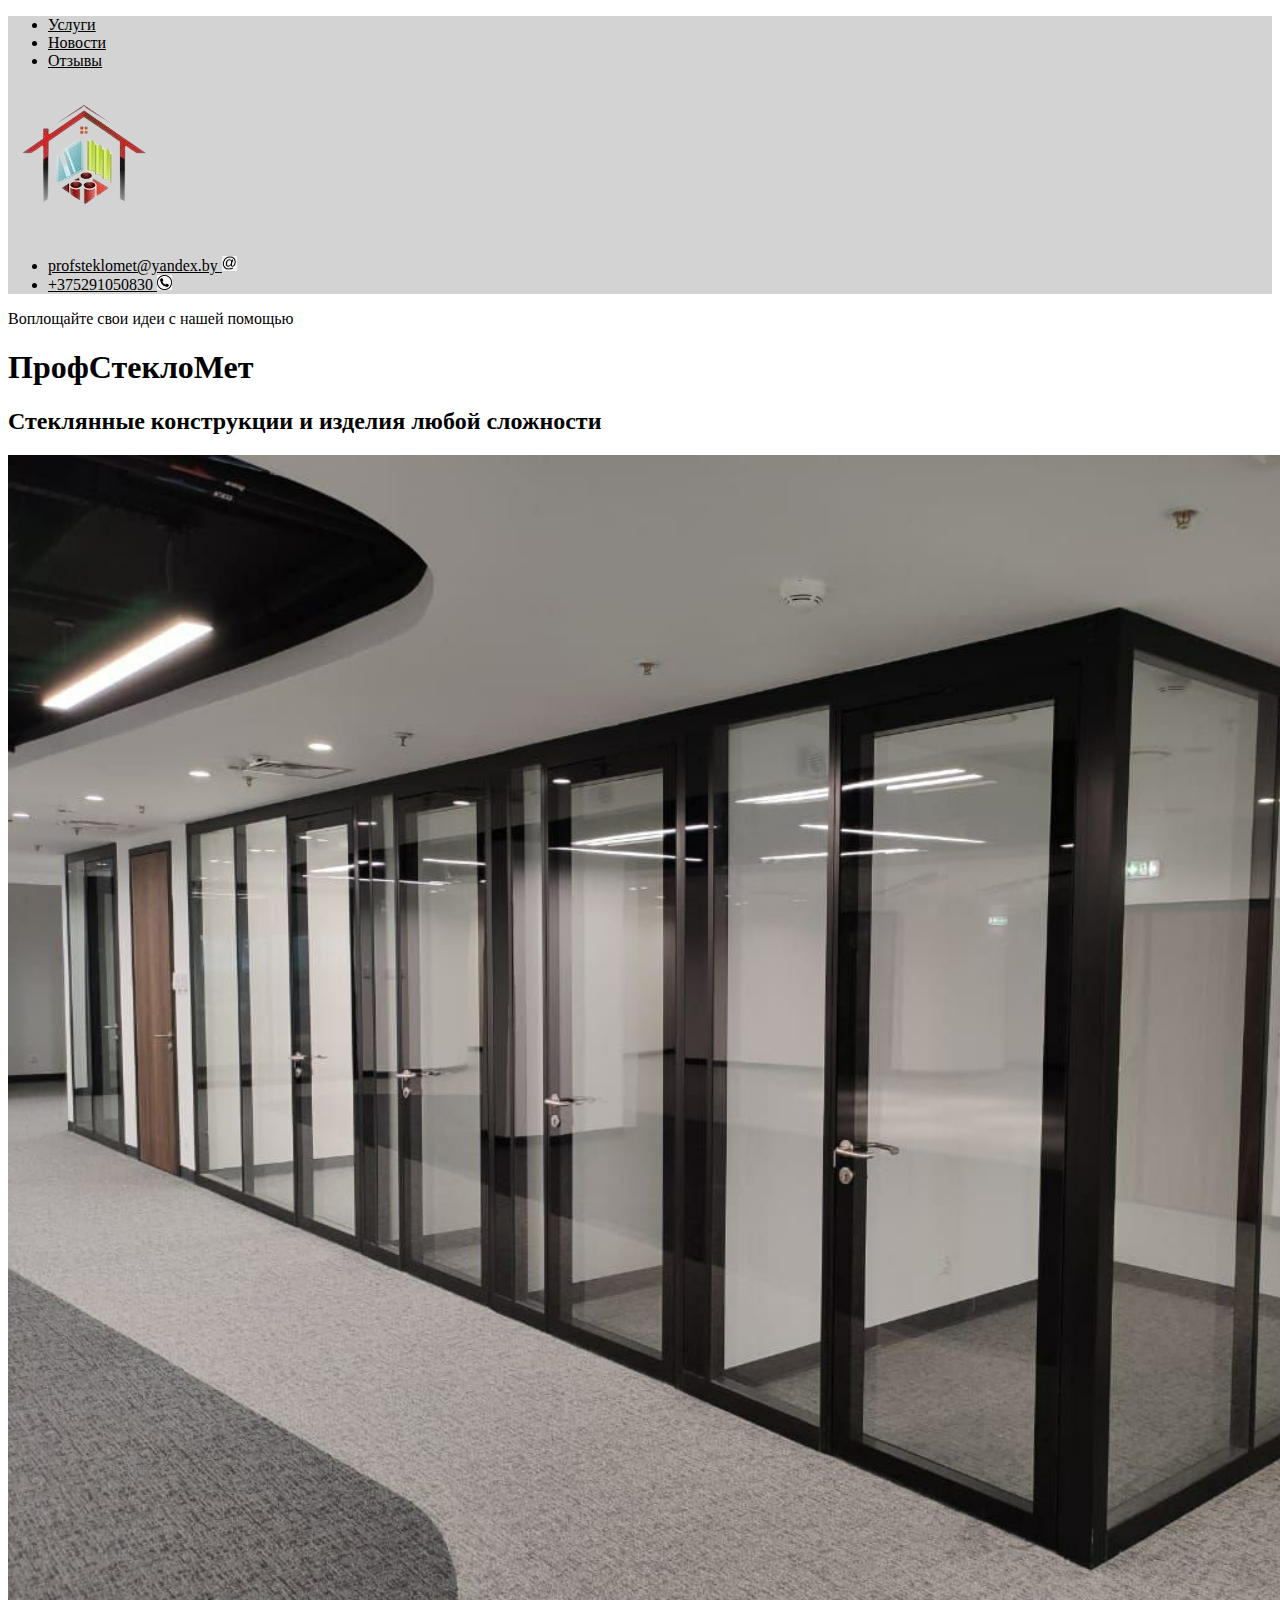
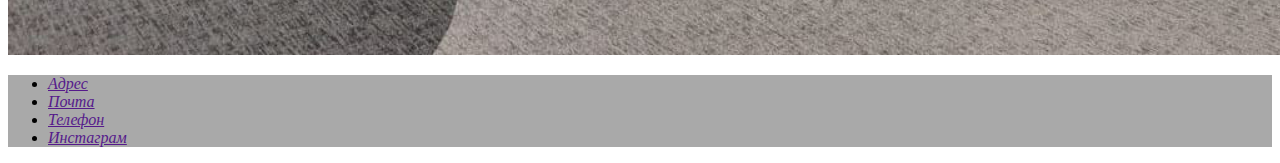
==== index.html @ efb30882 "add start" ====
<!DOCTYPE html>
<html lang="ru">
<head>
    <meta charset="UTF-8">
    <meta http-equiv="X-UA-Compatible" content="IE=edge">
    <meta name="viewport" content="width=device-width, initial-scale=1.0">
    <link rel="stylesheet" href="./css/styles.css">
    <title>Document</title>
</head>
<body>
    <header class="header">
        <nav>
        <ul>
            <li><a href="./services.html" class="neader-navigation">Услуги</a></li>
            <li><a href="./nevs.html" class="neader-navigation">Новости</a></li>
            <li><a href="./comment.html" class="neader-navigation">Отзывы</a></li>
        </ul>
        <a href="./index.html">
            <img src="./img/logo.jpg" alt="Логотип ПрофСтеклоМет">
        </a>  
    </nav>
    <ul>
        <li><a href="mailto:profsteklomet@yandex.by" class="header-auth">profsteklomet@yandex.by
            <img src="./img/mail.jpg" alt="Почта" width="15">
        </a></li>
        <li><a href="tel:+375291050830" class="header-auth">+375291050830
            <img src="./img/phone.jpg" alt="Телефон" width="15">
        </a></li>
    </ul>
    </header>
    <main>
        <section class="hero">
<p>Воплощайте свои идеи с нашей помощью</p>
<h1>ПрофСтеклоМет</h1>
<h2>Стеклянные конструкции и изделия любой сложности</h2>
<img src="./img/bg.jpg" alt="Фон" width="1600">
        </section>
    </main>
    <footer class="footer">
        <address>
            <ul>
                <li><a href="">Адрес</a></li>
                <li><a href="">Почта</a></li>
                <li><a href="">Телефон</a></li>
                <li><a href="">Инстаграм</a></li>
            </ul>
        </address>
    </footer>
</body>
</html>
---- css/styles.css ----
.header{
    background-color: #d3d3d3;
}
.neader-navigation{
    color: #000000;
}
.neader-navigation:hover,
.neader-navigation:focus{
    color: #303030;
}
.header-auth{
    color: #000000;
}
.header-auth:hover,
.header-auth:focus{
    color: #303030; 
}
.footer{
    background-color: #a9a9a9;
}
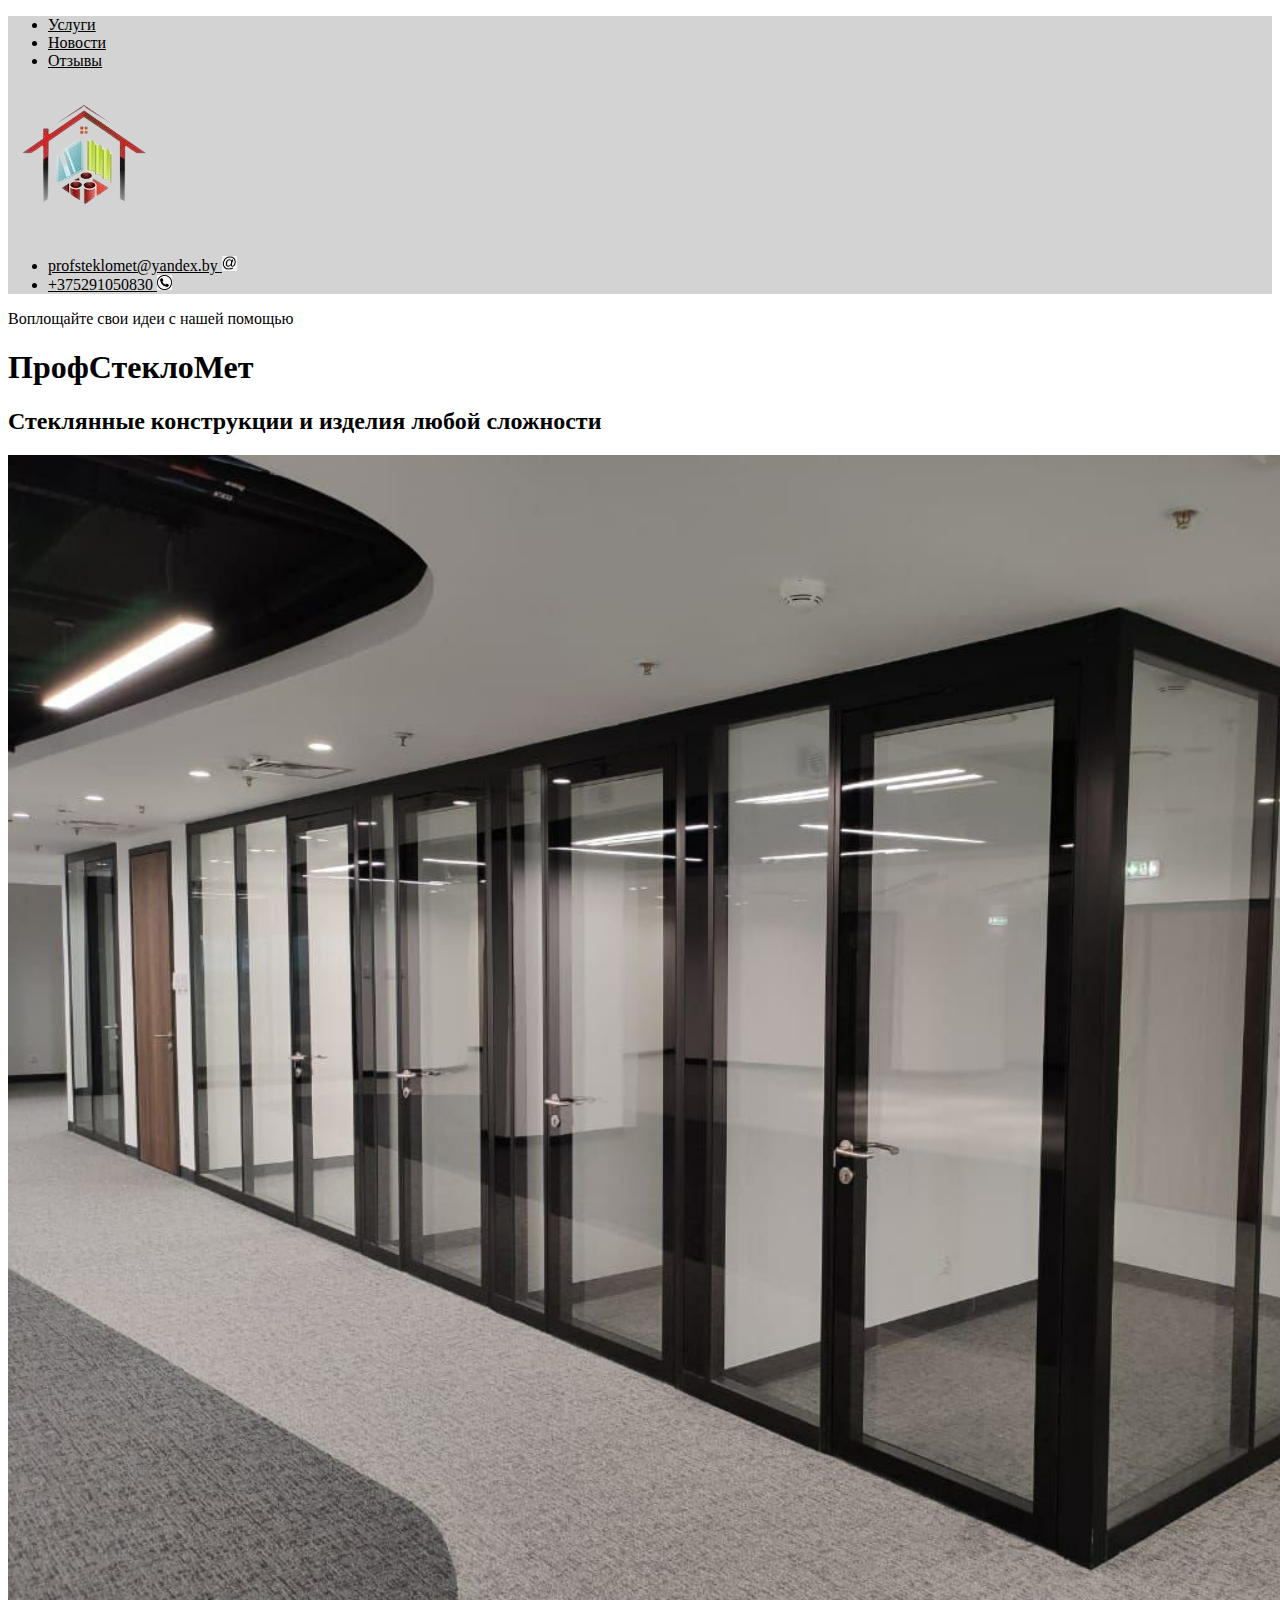
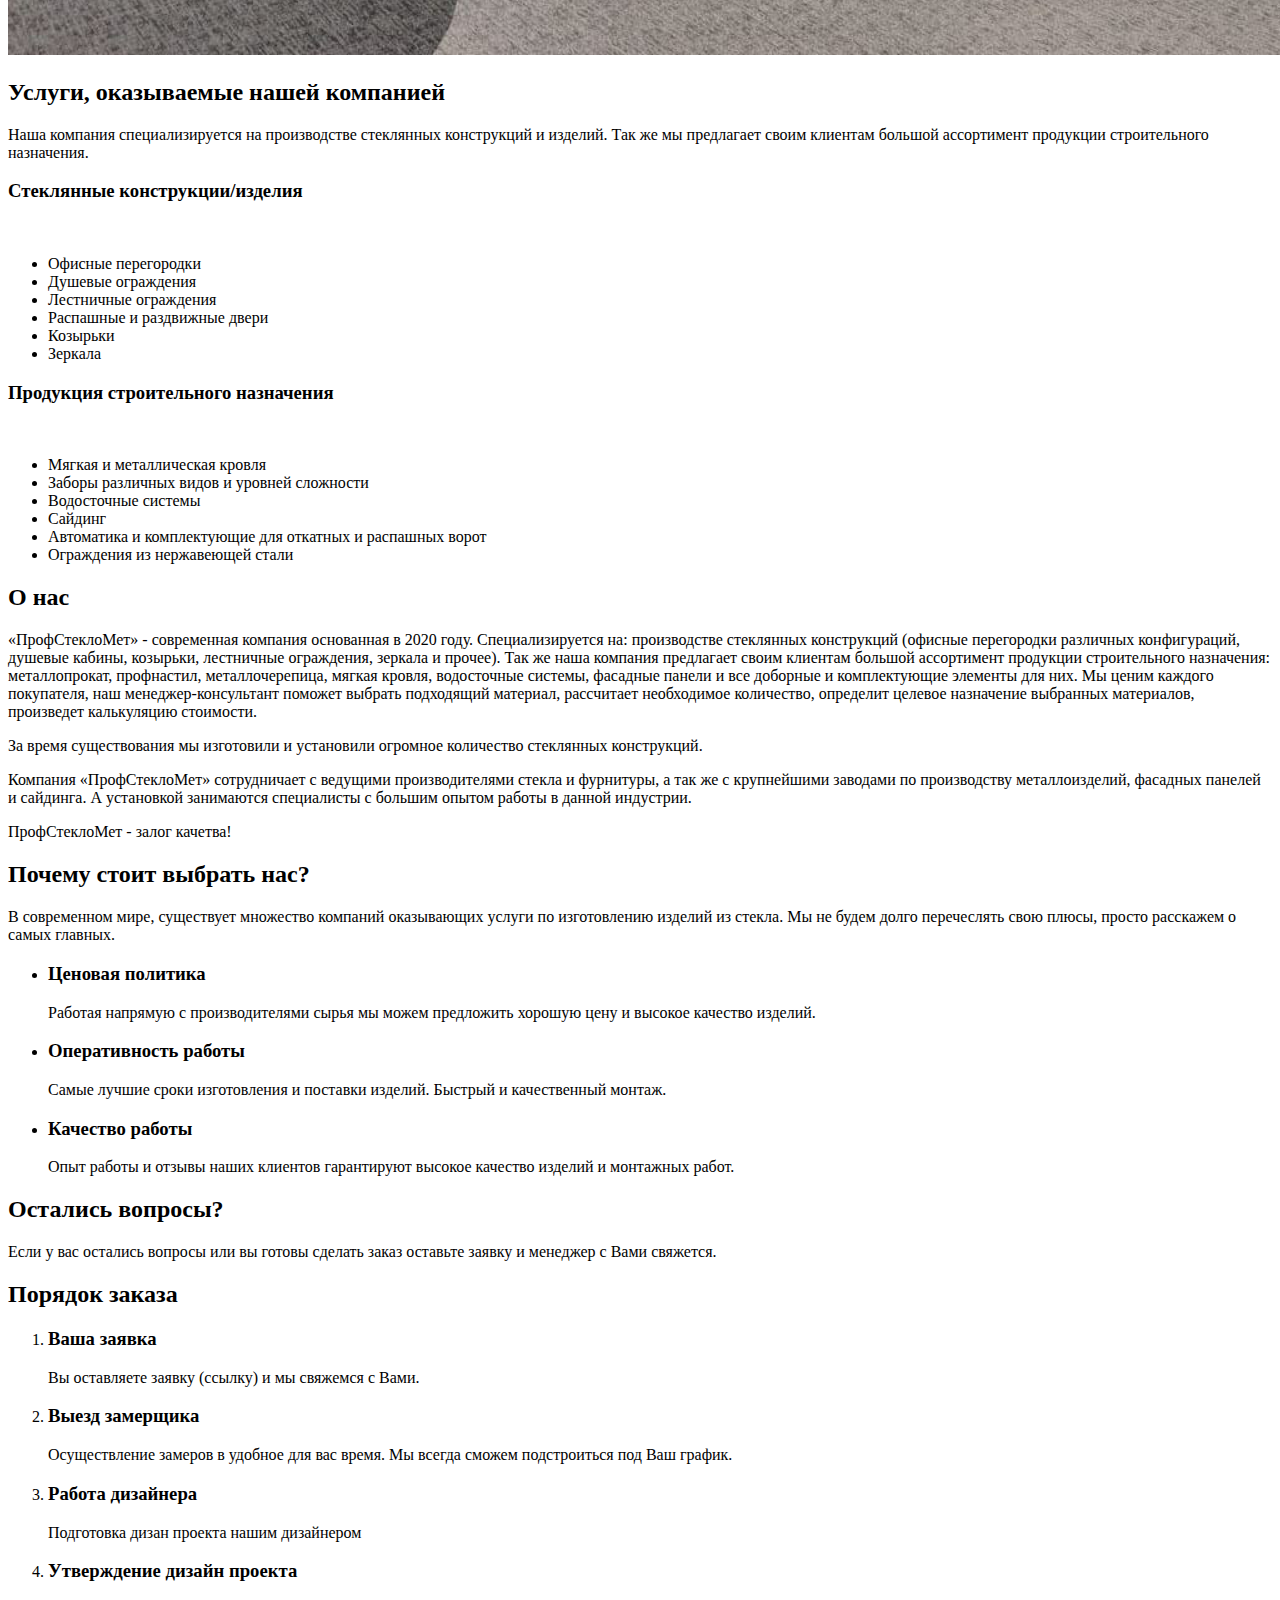
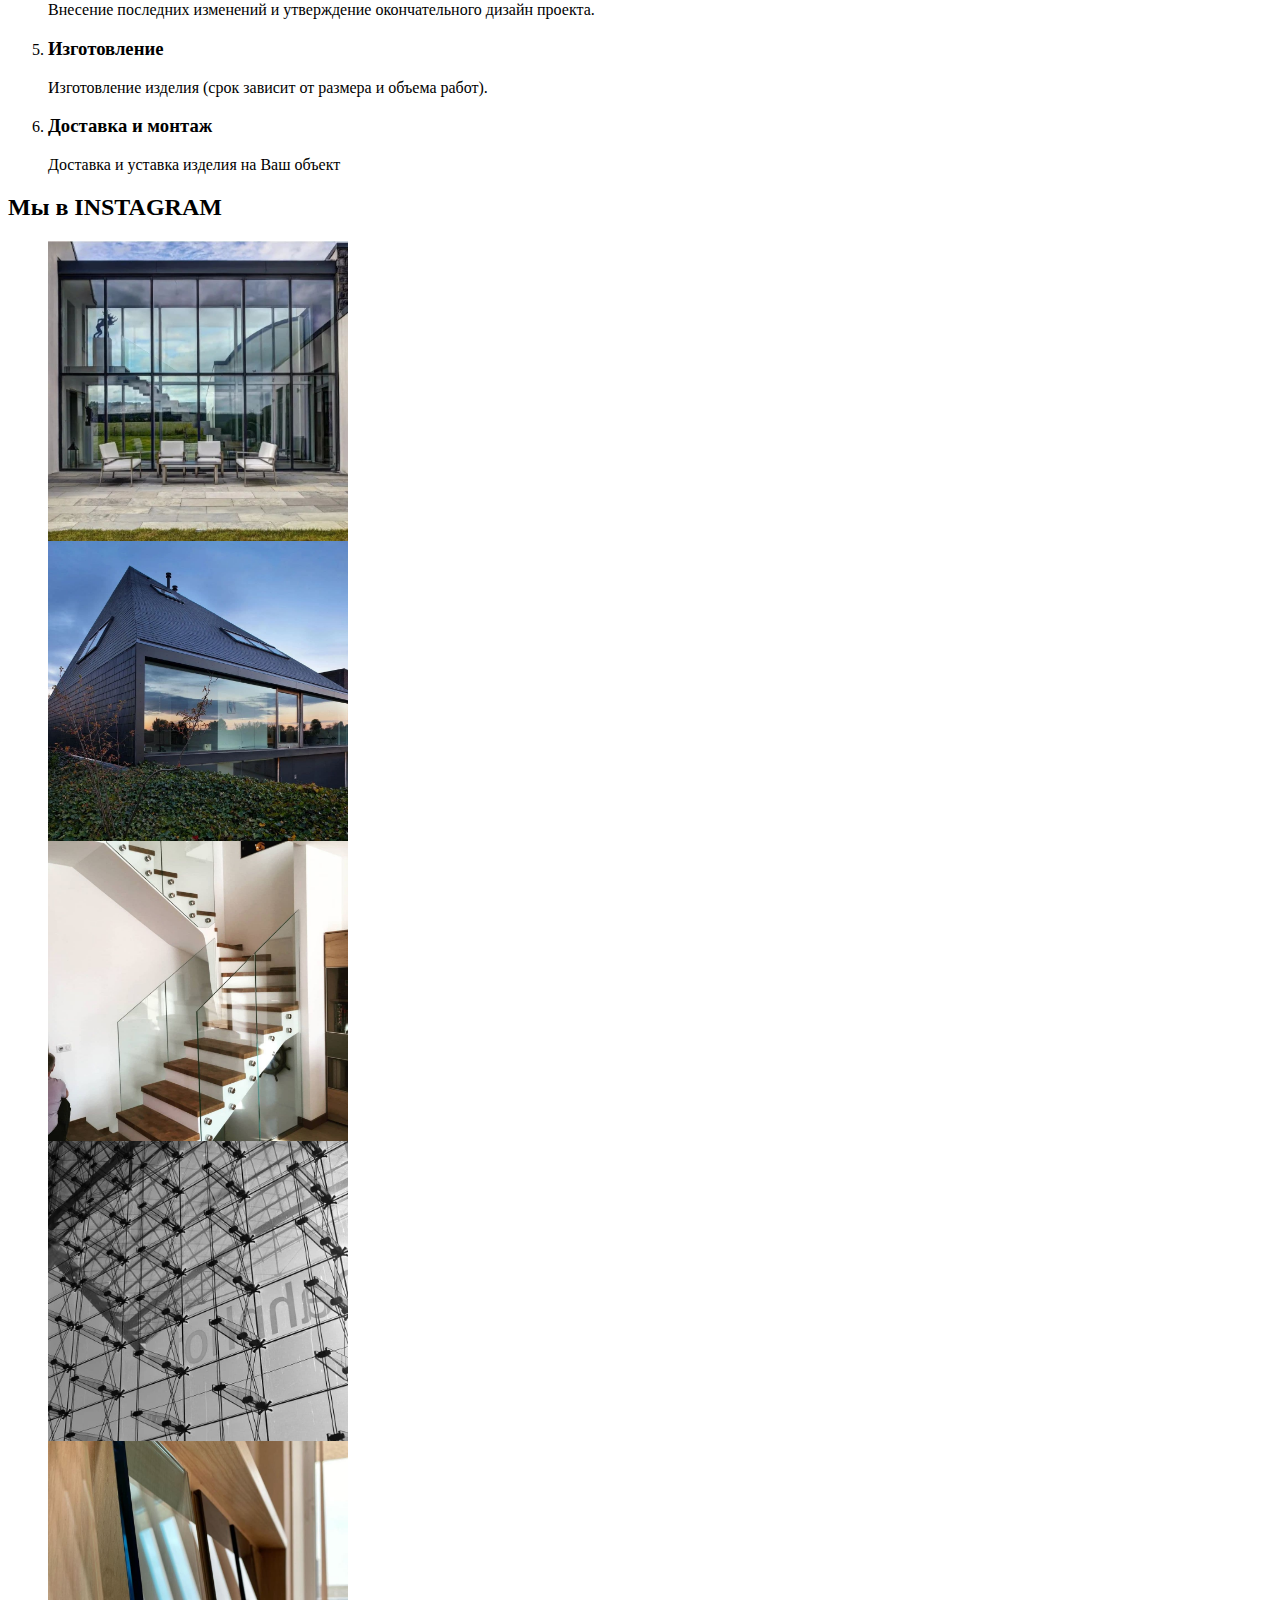
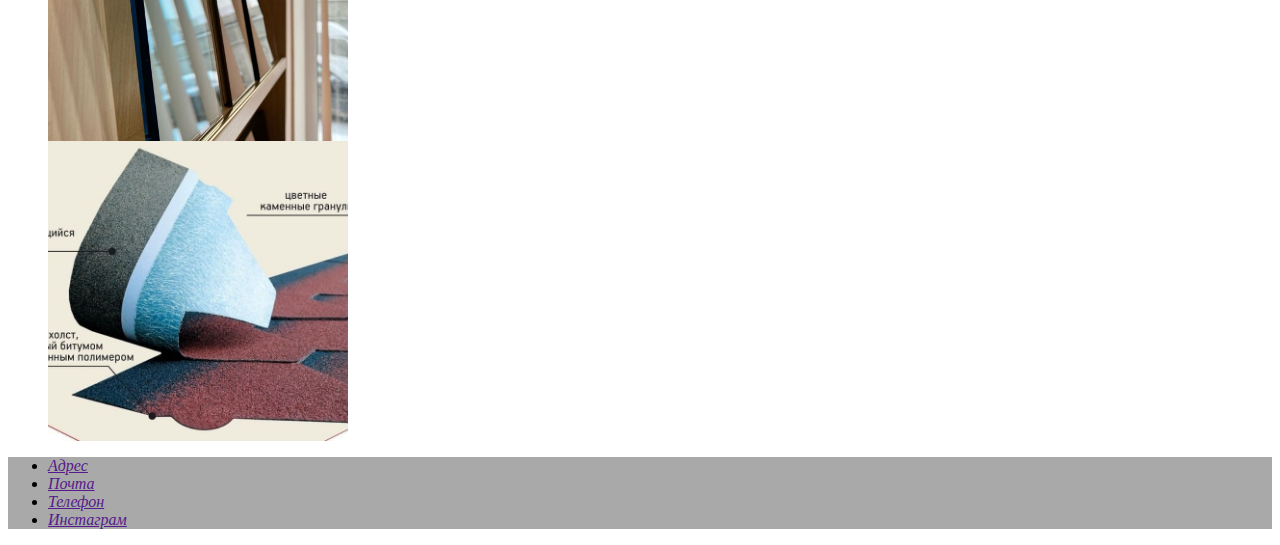
==== commit b0ad89f5: "add html hero" ====
--- a/index.html
+++ b/index.html
@@ -35,6 +35,158 @@
 <h2>Стеклянные конструкции и изделия любой сложности</h2>
 <img src="./img/bg.jpg" alt="Фон" width="1600">
         </section>
+        <section>
+            <h2>Услуги, оказываемые нашей компанией</h2>
+            <p>Наша компания специализируется на производстве стеклянных конструкций
+                 и изделий. Так же мы предлагает своим клиентам большой ассортимент 
+                 продукции строительного назначения.
+            </p>
+            <h3>Стеклянные конструкции/изделия</h3>
+            <img src="" alt="">
+            <img src="" alt="">
+            <img src="" alt="">
+            <ul>
+                <li>Офисные перегородки</li>
+                <li>Душевые ограждения</li>
+                <li>Лестничные ограждения</li>
+                <li>Распашные и раздвижные двери</li>
+                <li>Козырьки</li>
+                <li>Зеркала</li>
+            </ul>
+            <h3>Продукция строительного назначения</h3>
+            <img src="" alt="">
+            <img src="" alt="">
+            <img src="" alt="">
+            <ul>
+                <li>Мягкая и металлическая кровля</li>
+                <li>Заборы различных видов и уровней сложности</li>
+                <li>Водосточные системы</li>
+                <li>Сайдинг</li>
+                <li>Автоматика и комплектующие для откатных и распашных ворот</li>
+                <li>Ограждения из нержавеющей стали</li>
+            </ul>
+        </section>
+        <section>
+            <h2>О нас</h2>
+            <p>«ПрофСтеклоМет» - современная компания основанная в 2020 году. 
+                Специализируется на: производстве стеклянных конструкций (офисные 
+                перегородки различных конфигураций, душевые кабины, козырьки, лестничные 
+                ограждения, зеркала и прочее).
+                Так же наша компания предлагает своим клиентам большой ассортимент 
+                продукции строительного назначения:
+                металлопрокат, профнастил, металлочерепица, мягкая кровля, водосточные 
+                системы, фасадные панели и все доборные и комплектующие элементы для них.
+                Мы ценим каждого покупателя, наш менеджер-консультант поможет выбрать
+                 подходящий материал, рассчитает необходимое количество, определит целевое
+                  назначение выбранных материалов, произведет калькуляцию стоимости.
+            </p>
+            <p>За время существования мы изготовили и установили огромное количество
+               стеклянных конструкций.
+            </p>
+            <p>Компания «ПрофСтеклоМет» сотрудничает с ведущими производителями 
+                стекла и фурнитуры, а так же с крупнейшими заводами по производству
+                металлоизделий, фасадных панелей и сайдинга. А установкой занимаются 
+                специалисты с большим опытом работы в данной индустрии.
+            </p>
+            <p>ПрофСтеклоМет - залог качетва!</p>
+        </section>
+        <section>
+            <h2>Почему стоит выбрать нас?</h2>
+            <p>В современном мире, существует множество компаний оказывающих услуги по 
+                изготовлению изделий из стекла. Мы не будем долго перечеслять свою плюсы, 
+                просто расскажем о самых главных.
+            </p>
+           <ul>
+               <li>
+                   <h3>Ценовая политика</h3>
+                    <p>Работая напрямую с производителями сырья мы можем предложить 
+                        хорошую цену и высокое качество изделий.</p>
+               </li>
+               <li>
+                   <h3>Оперативность работы</h3>
+                   <p>Самые лучшие сроки изготовления и поставки изделий. Быстрый 
+                       и качественный монтаж.</p>
+               </li>
+               <li>
+                   <h3>Качество работы</h3>
+                   <p>Опыт работы и отзывы наших клиентов гарантируют высокое 
+                       качество изделий и монтажных работ.</p>
+               </li>
+           </ul>
+        </section>
+        <section>
+            <h2>Остались вопросы?</h2>
+            <p>Если у вас остались вопросы или вы готовы сделать заказ оставьте
+                 заявку и менеджер с Вами свяжется.
+            </p>
+        </section>
+        <section>
+            <h2>Порядок заказа</h2>
+            <ol>
+                <li>
+                    <h3>Ваша заявка</h3>
+                    <p>Вы оставляете заявку (ссылку) и мы свяжемся с Вами.</p>
+                </li>
+                <li>
+                    <h3>Выезд замерщика</h3>
+                    <p>Осуществление замеров в удобное для вас время. Мы всегда 
+                        сможем подстроиться под Ваш график.</p>
+                </li>
+                <li>
+                    <h3>Работа дизайнера </h3>
+                    <p>Подготовка дизан проекта нашим дизайнером</p>
+                </li>
+                <li>
+                    <h3>Утверждение дизайн проекта</h3>
+                    <p>Внесение последних изменений и утверждение окончательного
+                       дизайн проекта.</p>
+                </li>
+                <li>
+                    <h3>Изготовление </h3>
+                    <p>Изготовление изделия (срок зависит от размера и объема 
+                       работ).</p>
+                </li>
+                <li>
+                    <h3>Доставка и монтаж</h3>
+                    <p>Доставка и уставка изделия на Ваш объект</p>
+                </li>
+            </ol>
+        </section>
+        <section>
+            <h2>Мы в INSTAGRAM</h2>
+            <ul>
+                <li class="box">
+                    <a href="https://www.instagram.com/p/CZGtfazqcG8/" target="_blabk">
+                    <img src="./img/photo-1.jpg" alt="" width="300">
+                </a>
+                </li>
+                <li class="box">
+                    <a href="https://www.instagram.com/p/CY8rkD8K9pb/" target="_blabk">
+                    <img src="./img/photo-2.jpg" alt="" width="300">
+                </a>
+                </li>
+                <li class="box">
+                    <a href="https://www.instagram.com/p/CXsjzNQKwOR/" target="_blabk">
+                    <img src="./img/photo-3.jpg" alt="" width="300">
+                </a>
+                </li>
+                <li class="box">
+                    <a href="https://www.instagram.com/p/CY8pmBaKluu/" target="_blabk">
+                    <img src="./img/photo-4.jpg" alt="" width="300">
+                </a>
+                </li>
+                <li class="box">
+                    <a href="https://www.instagram.com/p/CXx614GKfKT/" target="_blabk">
+                    <img src="./img/photo-5.jpg" alt="" width="300">
+                </a>
+                </li>
+                <li class="box">
+                    <a href="https://www.instagram.com/p/CXvkV3HMncb/" target="_blabk">
+                    <img src="./img/photo-6.jpg" alt="" width="300">
+                </a>
+                </li>
+            </ul>
+        </section>
     </main>
     <footer class="footer">
         <address>
@@ -47,4 +199,5 @@
         </address>
     </footer>
 </body>
-</html>+</html>
+
--- a/css/styles.css
+++ b/css/styles.css
@@ -17,4 +17,20 @@
 }
 .footer{
     background-color: #a9a9a9;
-}+}
+.box {
+    position: relative;
+    overflow:hidden;
+    width:300px;
+    height:300px;
+ }
+ 
+ .box img {
+    position: absolute;
+    top:50%;
+    left:50%;
+    transform:translate(-50%,-50%);
+    width:300px;
+    height:300px;
+    object-fit:cover;
+ }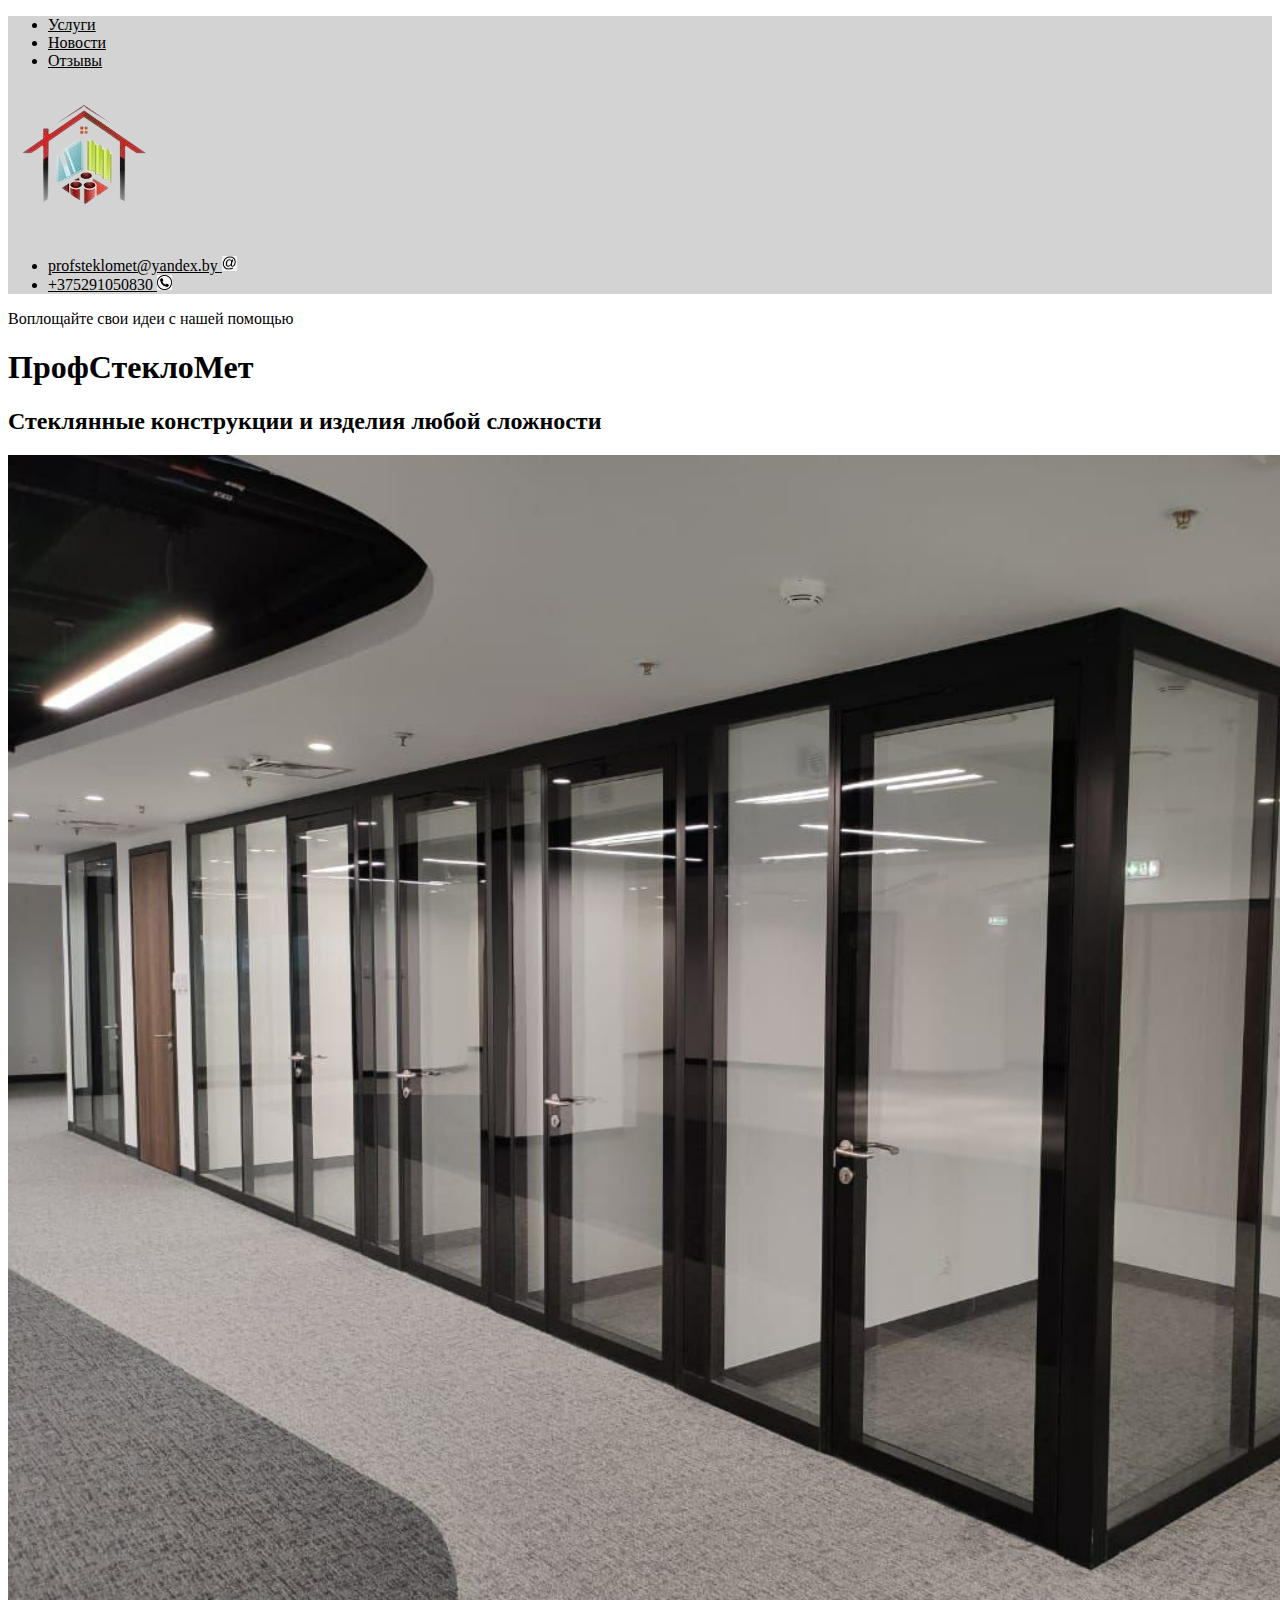
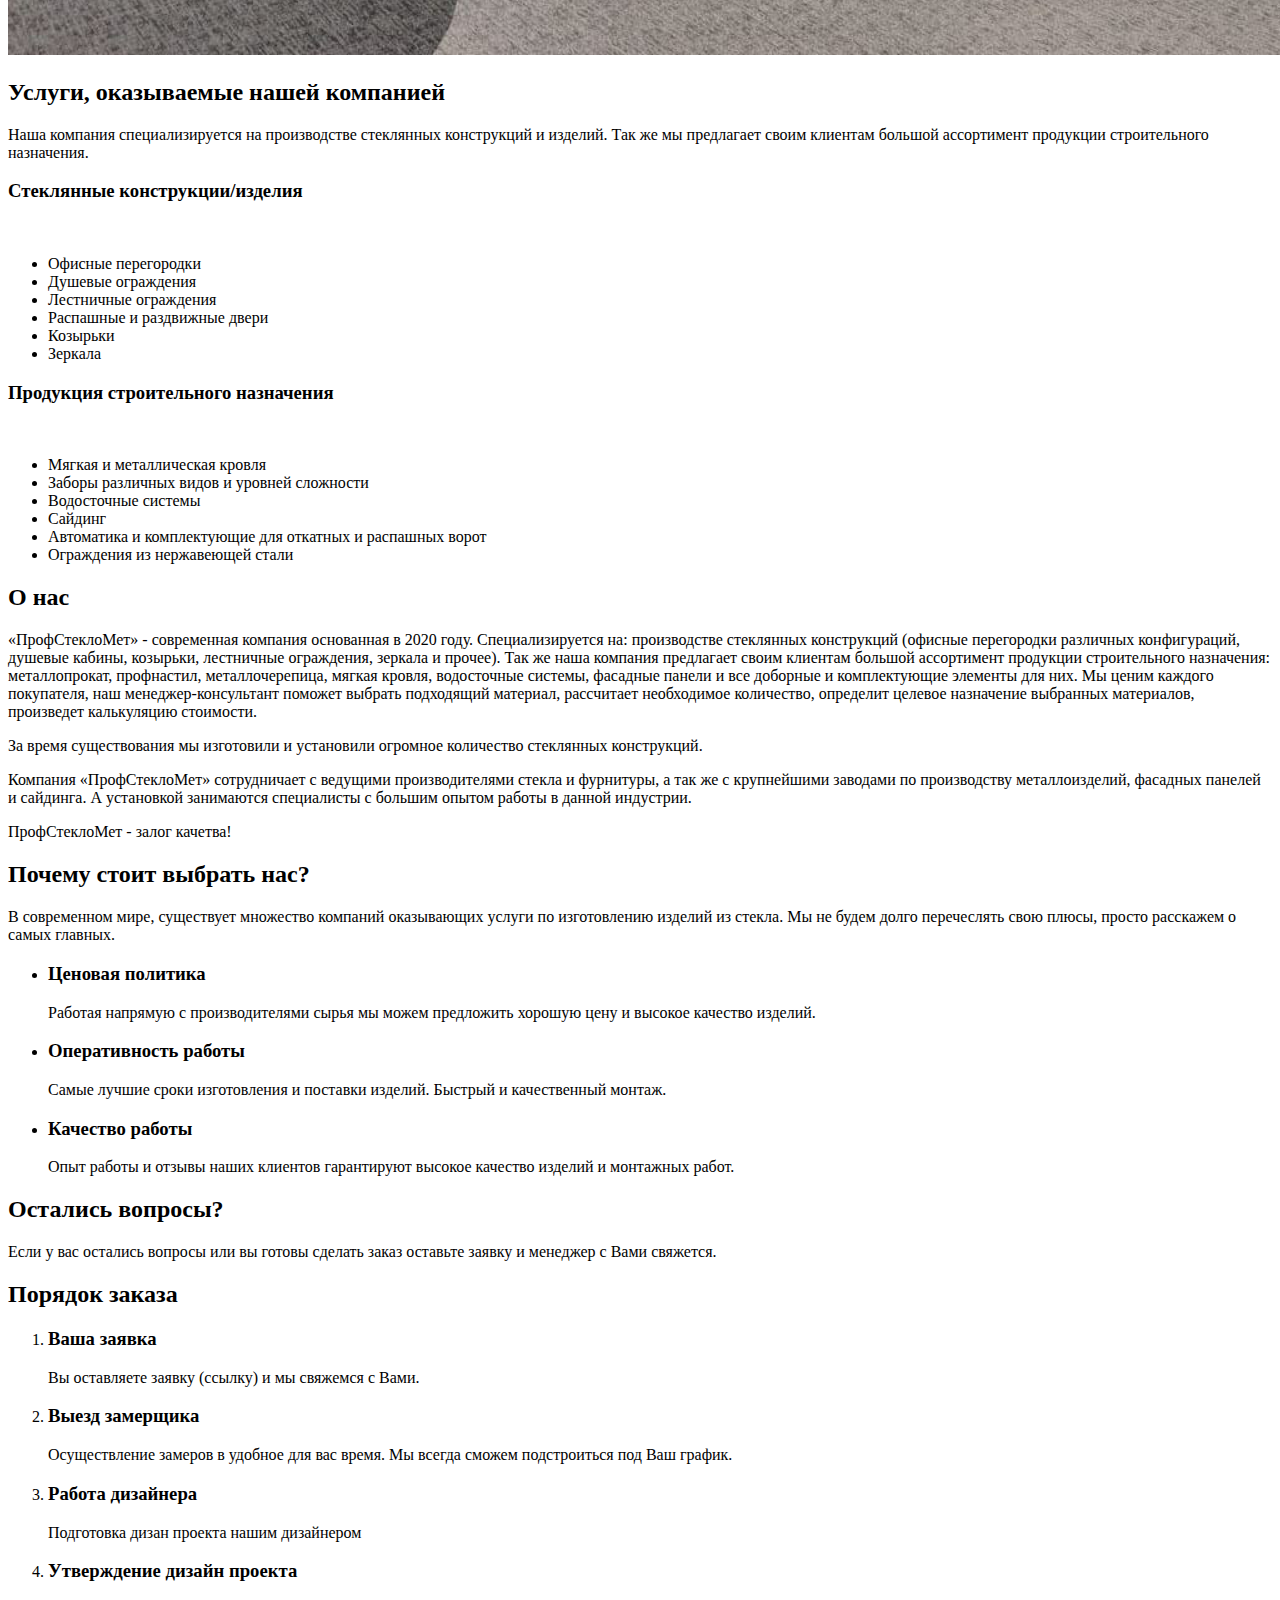
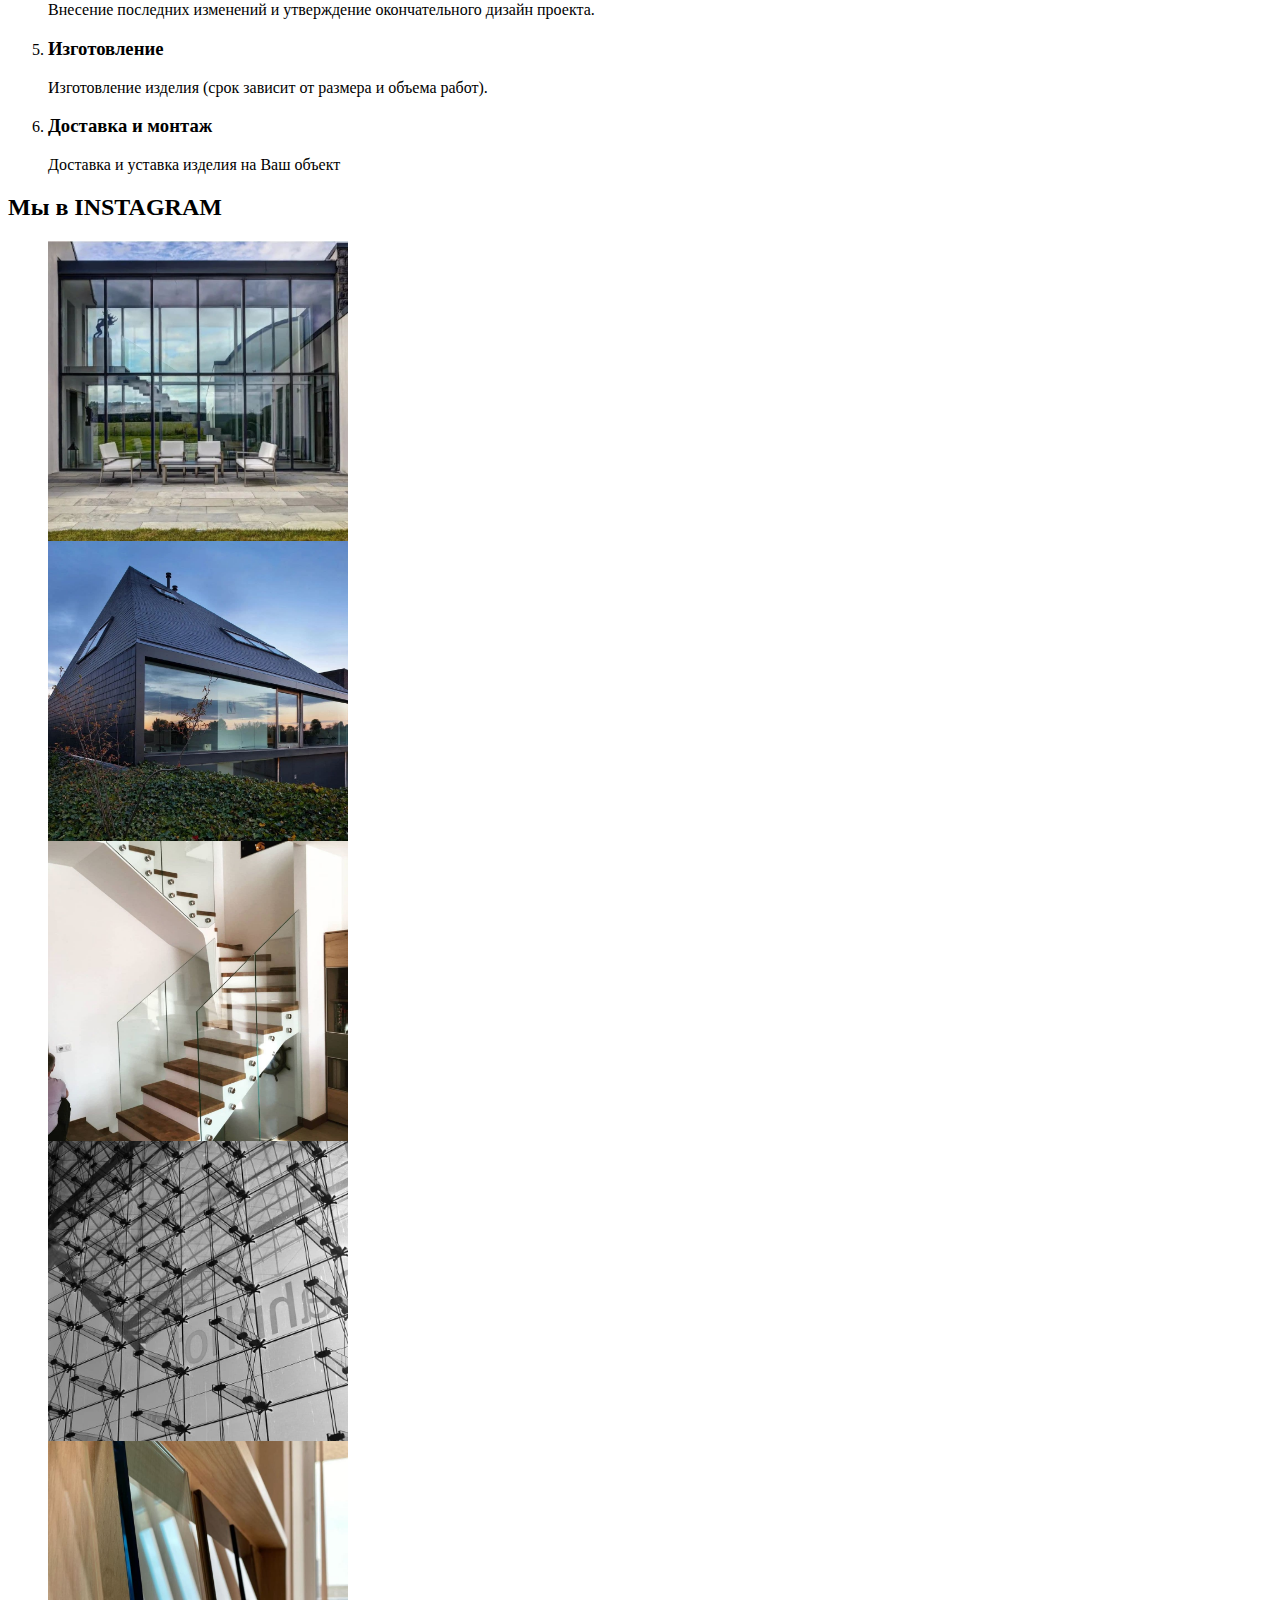
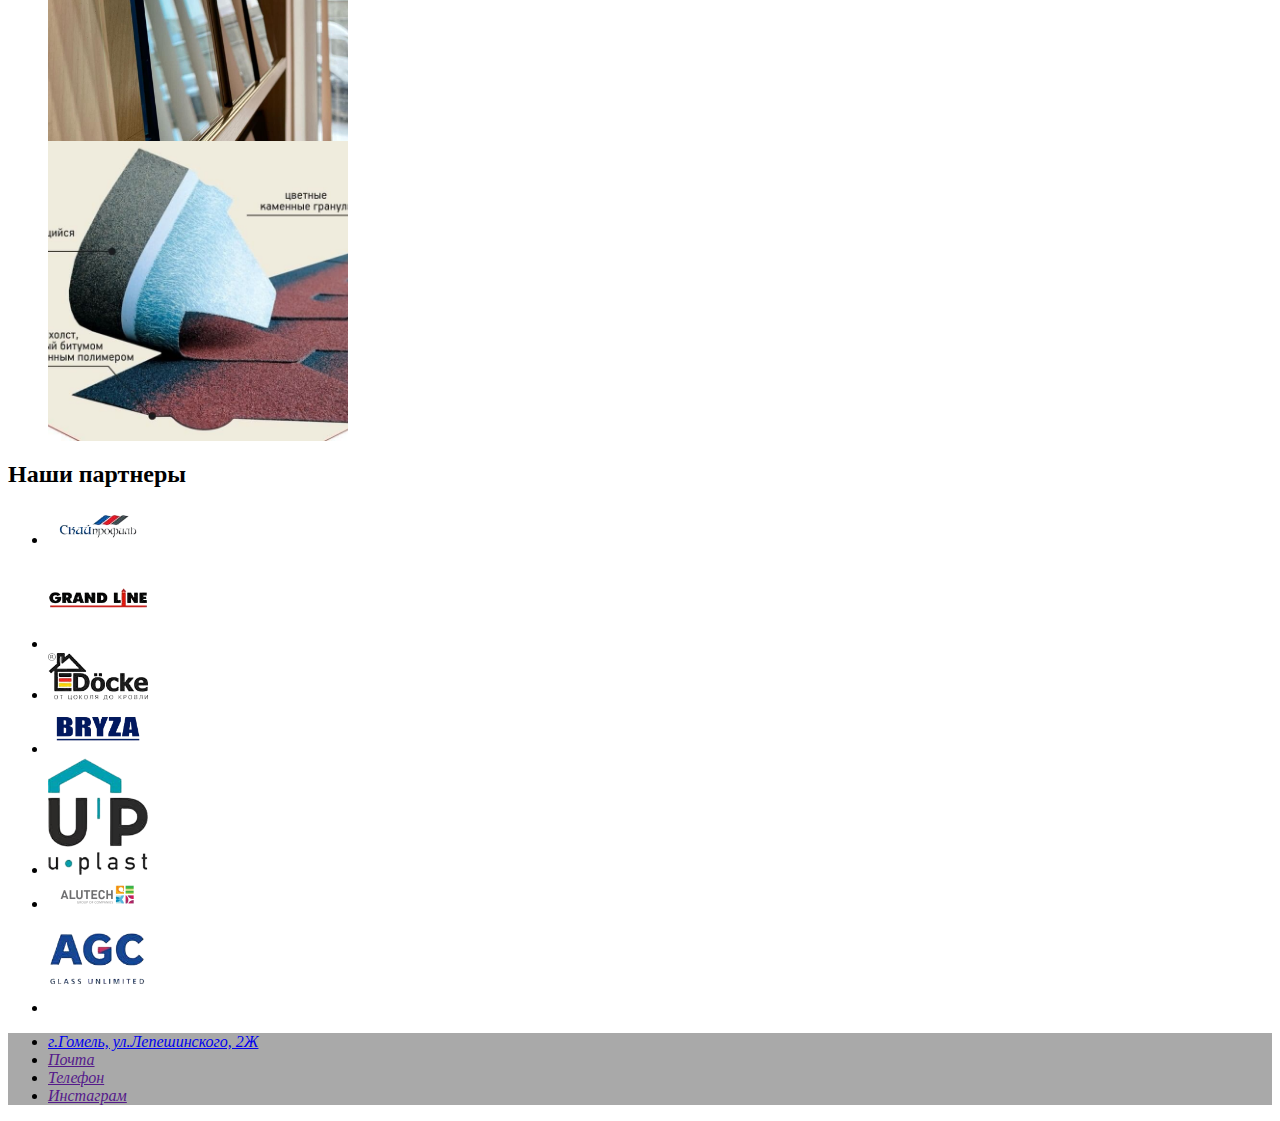
==== commit 373dc655: "add hero" ====
--- a/index.html
+++ b/index.html
@@ -187,11 +187,30 @@
                 </li>
             </ul>
         </section>
+        <section>
+            <h2>Наши партнеры</h2>
+            <ul>
+                <li><a href="https://skyprofil.by/" target="_blabk"><img src="./img/logo-1.jpg" alt="" width="100"></a></li>
+                <li><a href="https://www.grandline.ru/" target="_blabk"><img src="./img/logo-2.jpg" alt="" width="100"></a></li>
+                <li><a href="https://docke.com.by/" target="_blabk"><img src="./img/logo-3.jpg" alt="" width="100"></a></li>
+                <li><a href="https://www.bryza.org/" target="_blabk"><img src="./img/logo-4.jpg" alt="" width="100"></a></li>
+                <li><a href="https://u-plast.by/" target="_blabk"><img src="./img/logo-5.jpg" alt="" width="100"></a></li>
+                <li><a href="https://gomel.alutech.by/" target="_blabk"><img src="./img/logo-6.jpg" alt="" width="100"></a></li>
+                <li><a href="https://www.agc-glass.eu/ru" target="_blabk"><img src="./img/logo-7.jpg" alt="" width="100"></a></li>
+            </ul>
+        </section>
     </main>
     <footer class="footer">
         <address>
             <ul>
-                <li><a href="">Адрес</a></li>
+                <li><a href="https://www.google.com/maps/place/%D1%83%D0%BB%D0%B8%D1%86%
+                    D0%B0+%D0%9B%D0%B5%D0%BF%D0%B5%D1%88%D0%B8%D0%BD%D1%81%D0%BA%D0%BE%D
+                    0%B3%D0%BE+2,+%D0%93%D0%BE%D0%BC%D0%B5%D0%BB%D1%8C/@52.4728291,30.99
+                    08125,17z/data=!4m13!1m7!3m6!1s0x46d4695a5072ac3f:0xff71a7846d30cf0e
+                    !2z0YPQu9C40YbQsCDQm9C10L_QtdGI0LjQvdGB0LrQvtCz0L4gMiwg0JPQvtC80LXQu
+                    9GM!3b1!8m2!3d52.4728291!4d30.9923601!3m4!1s0x46d4695a5072ac3f:0xff7
+                    1a7846d30cf0e!8m2!3d52.4728291!4d30.9923601" target="_blank">
+                    г.Гомель, ул.Лепешинского, 2Ж</a></li>
                 <li><a href="">Почта</a></li>
                 <li><a href="">Телефон</a></li>
                 <li><a href="">Инстаграм</a></li>
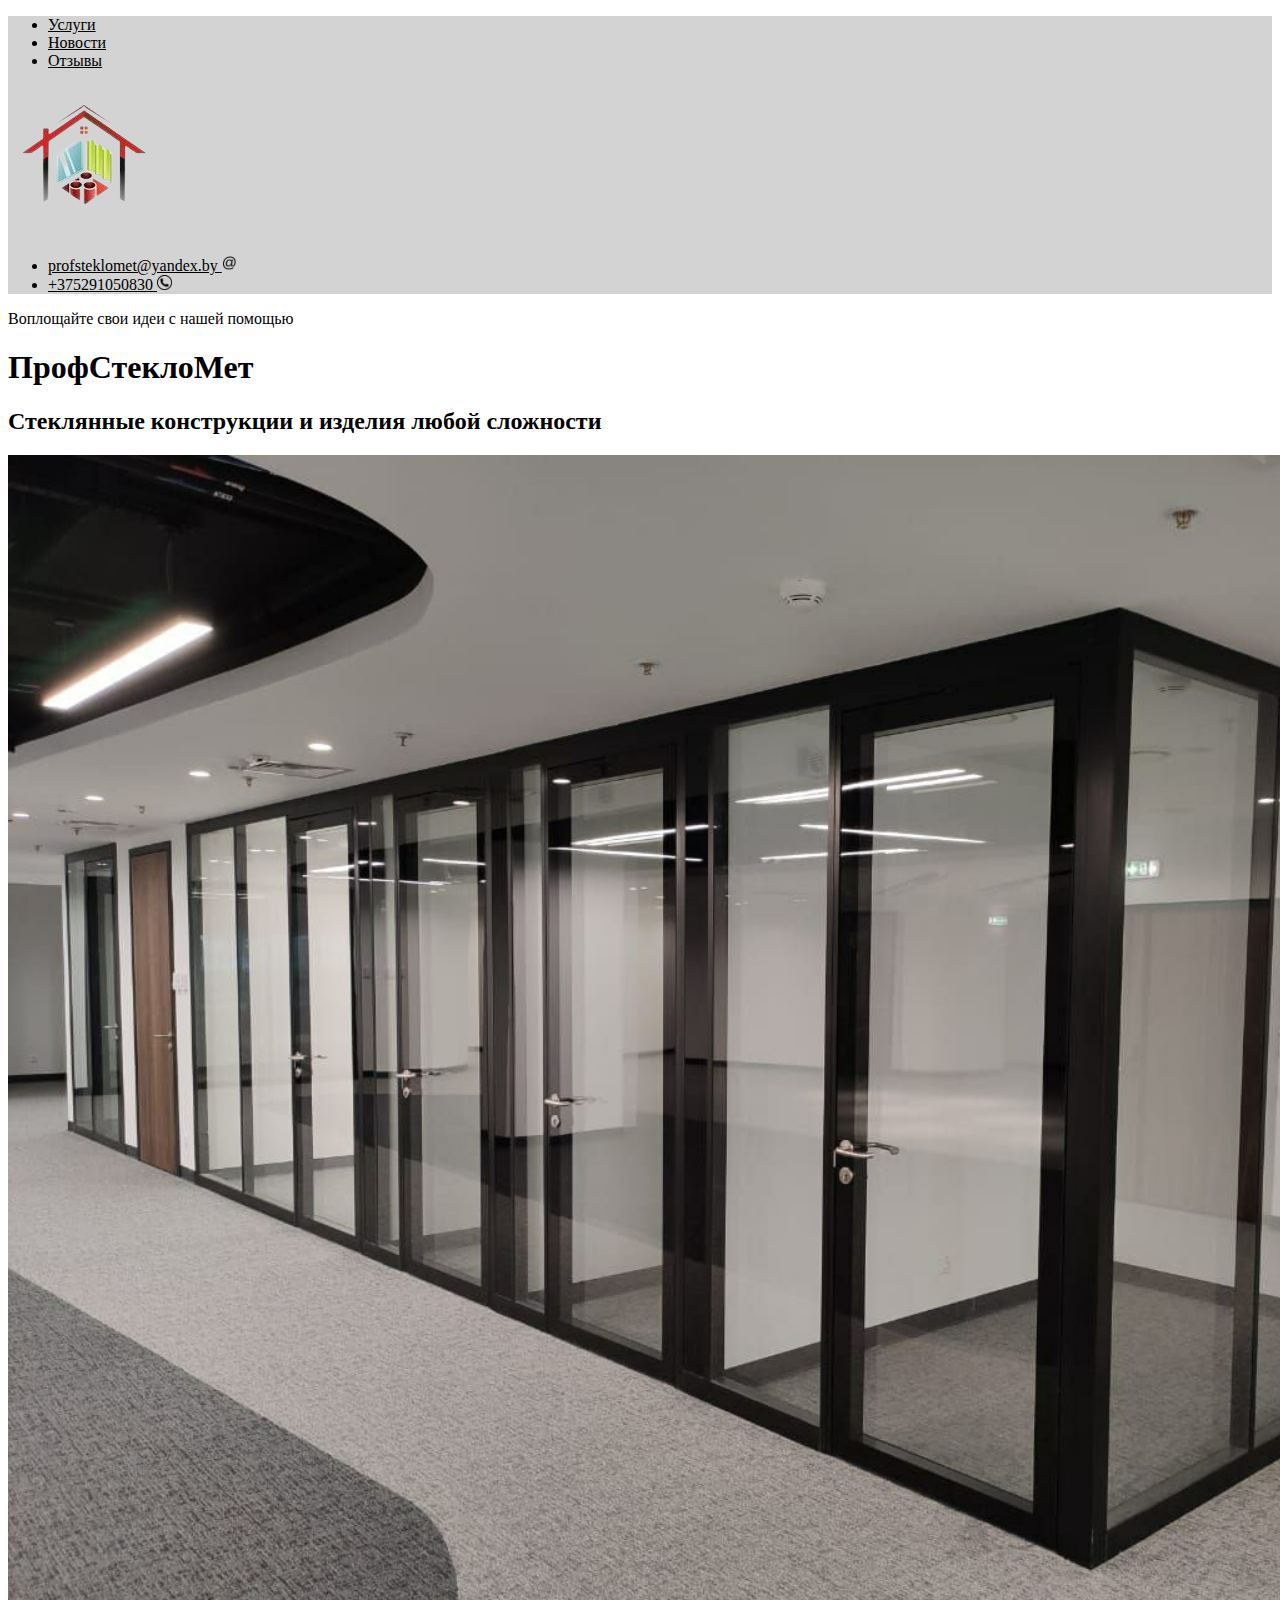
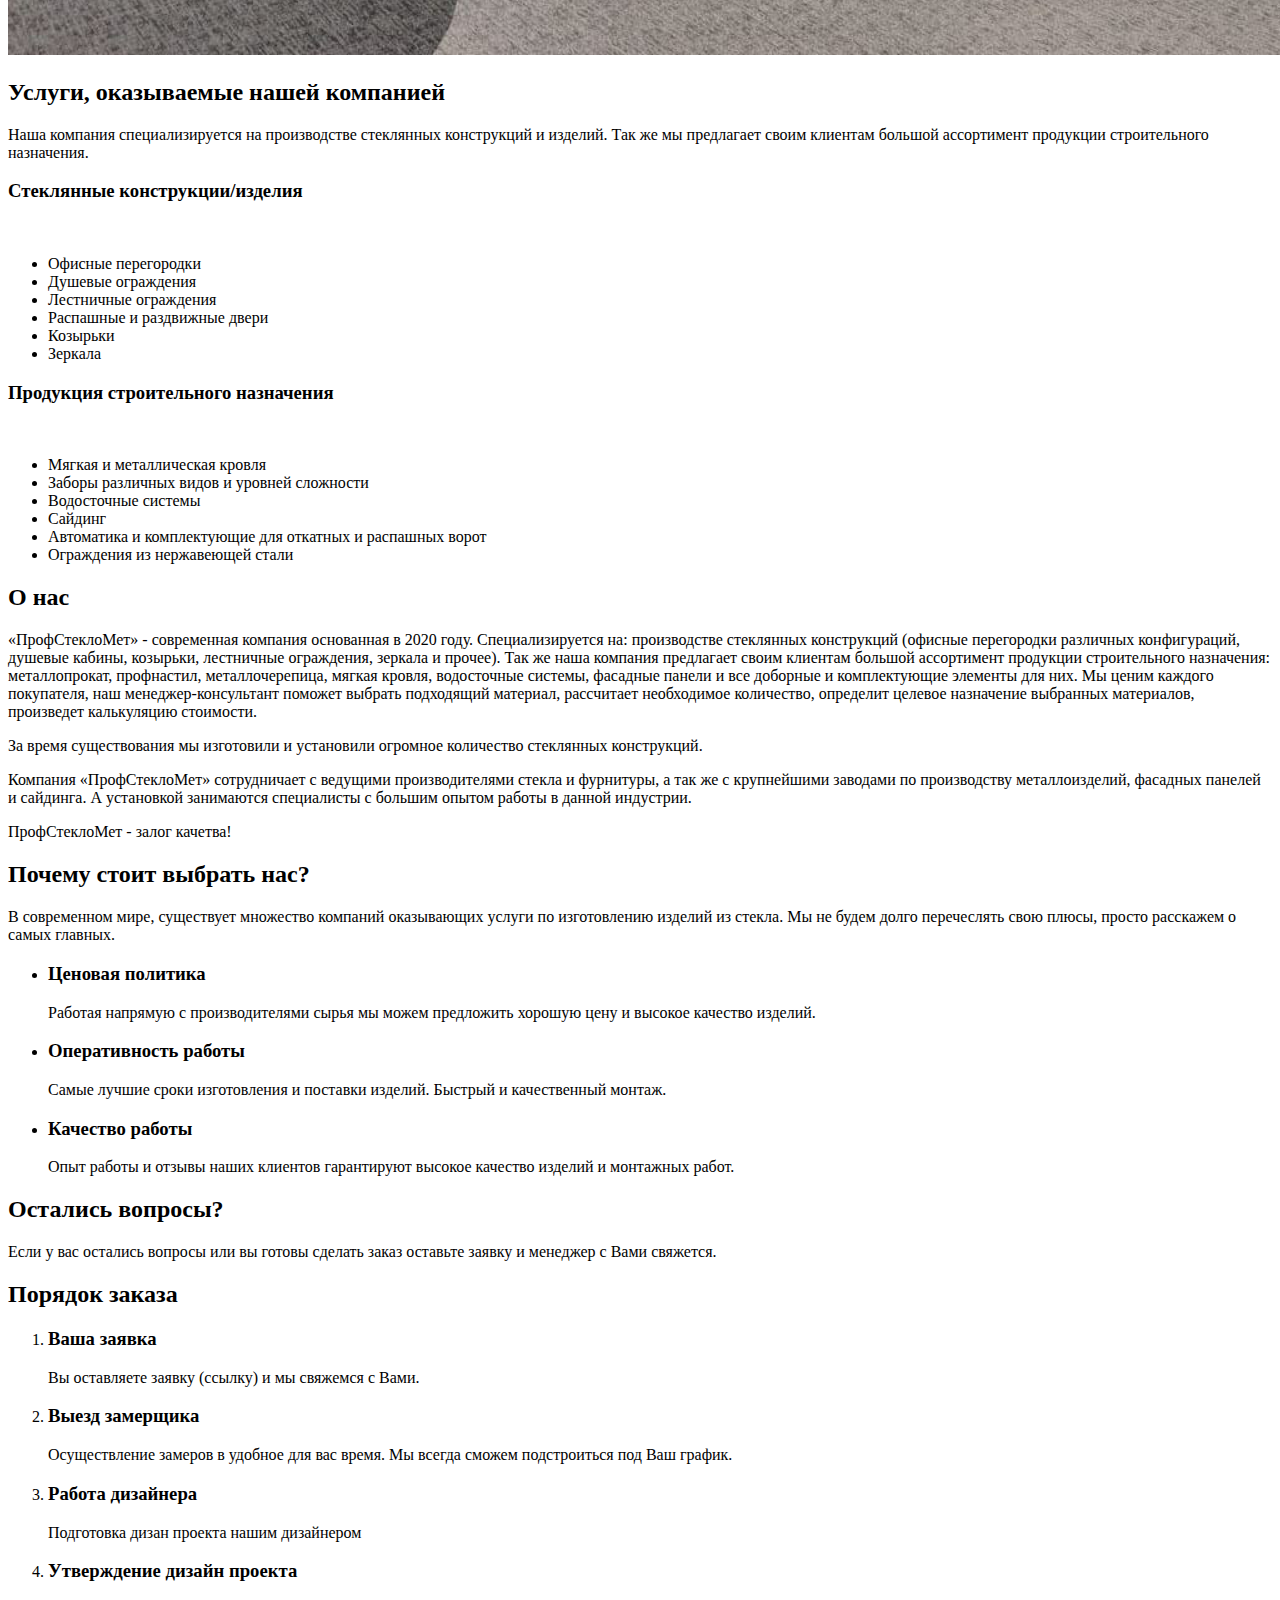
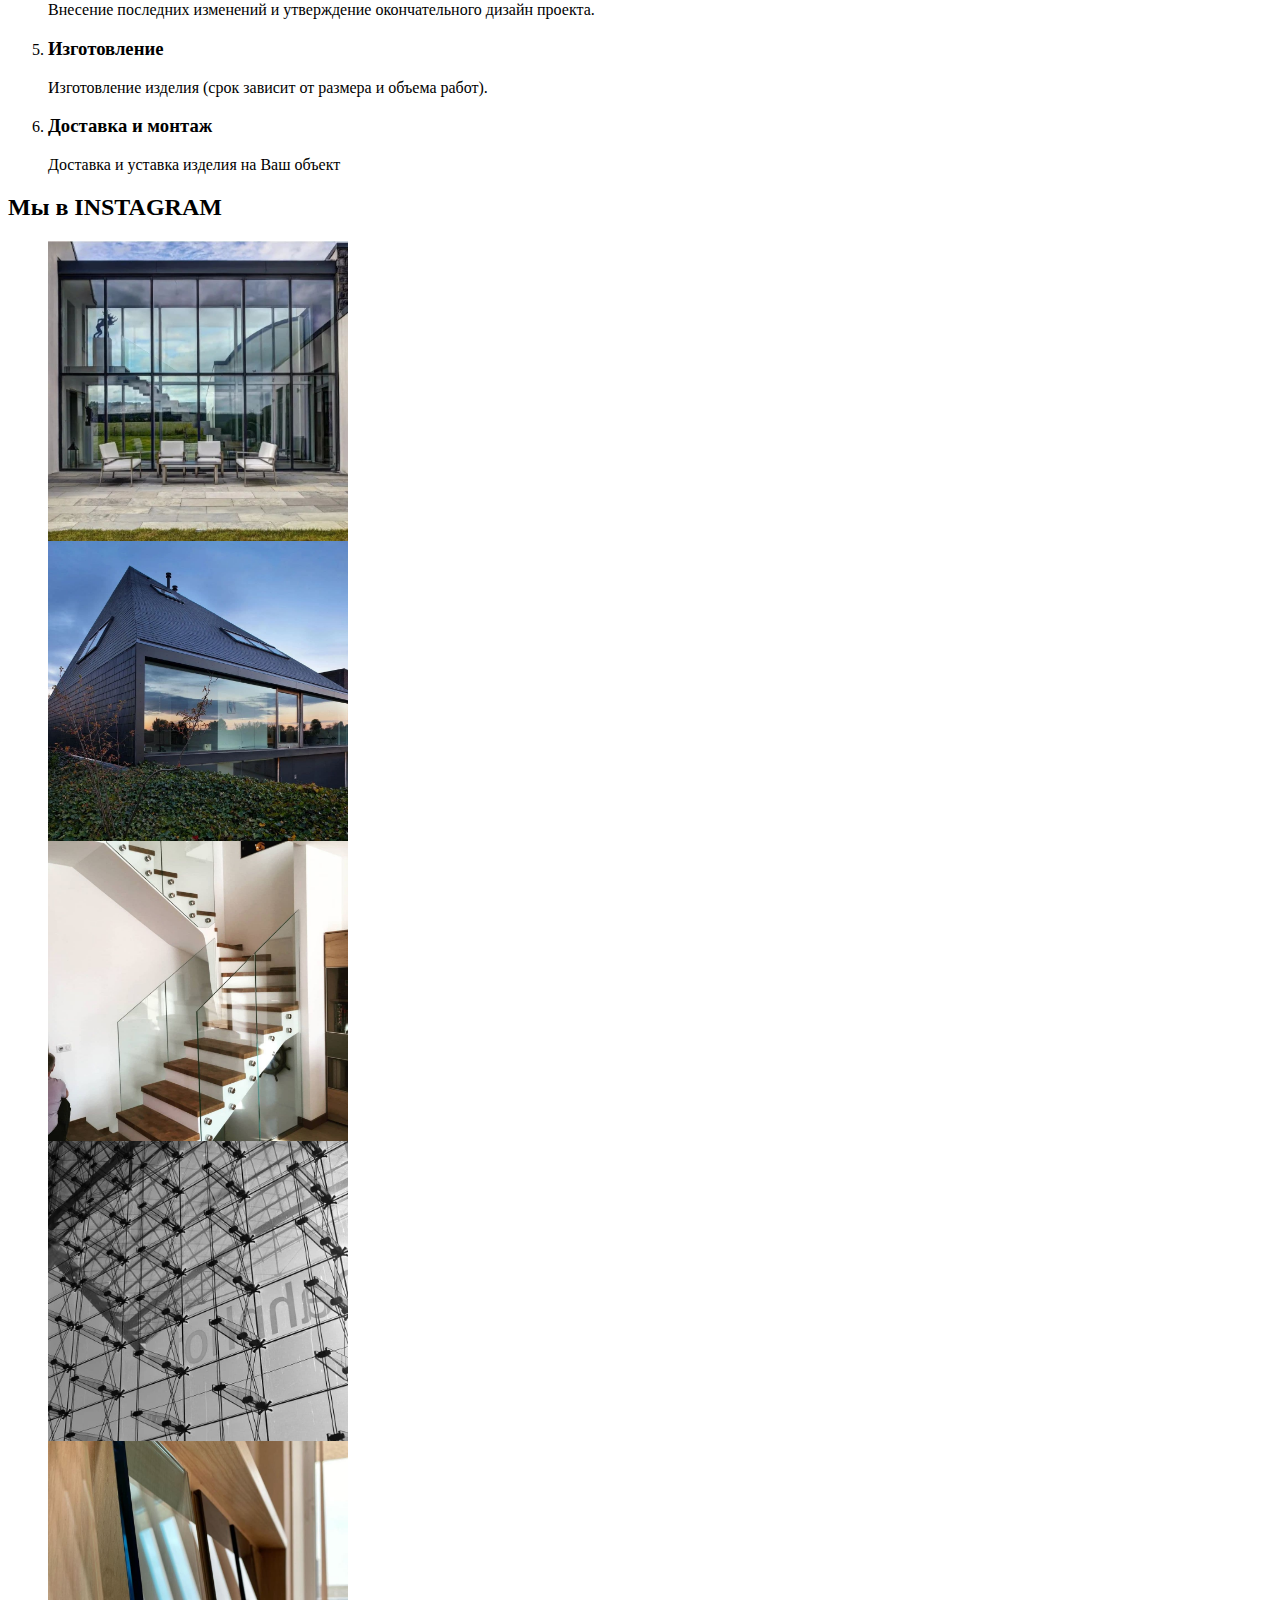
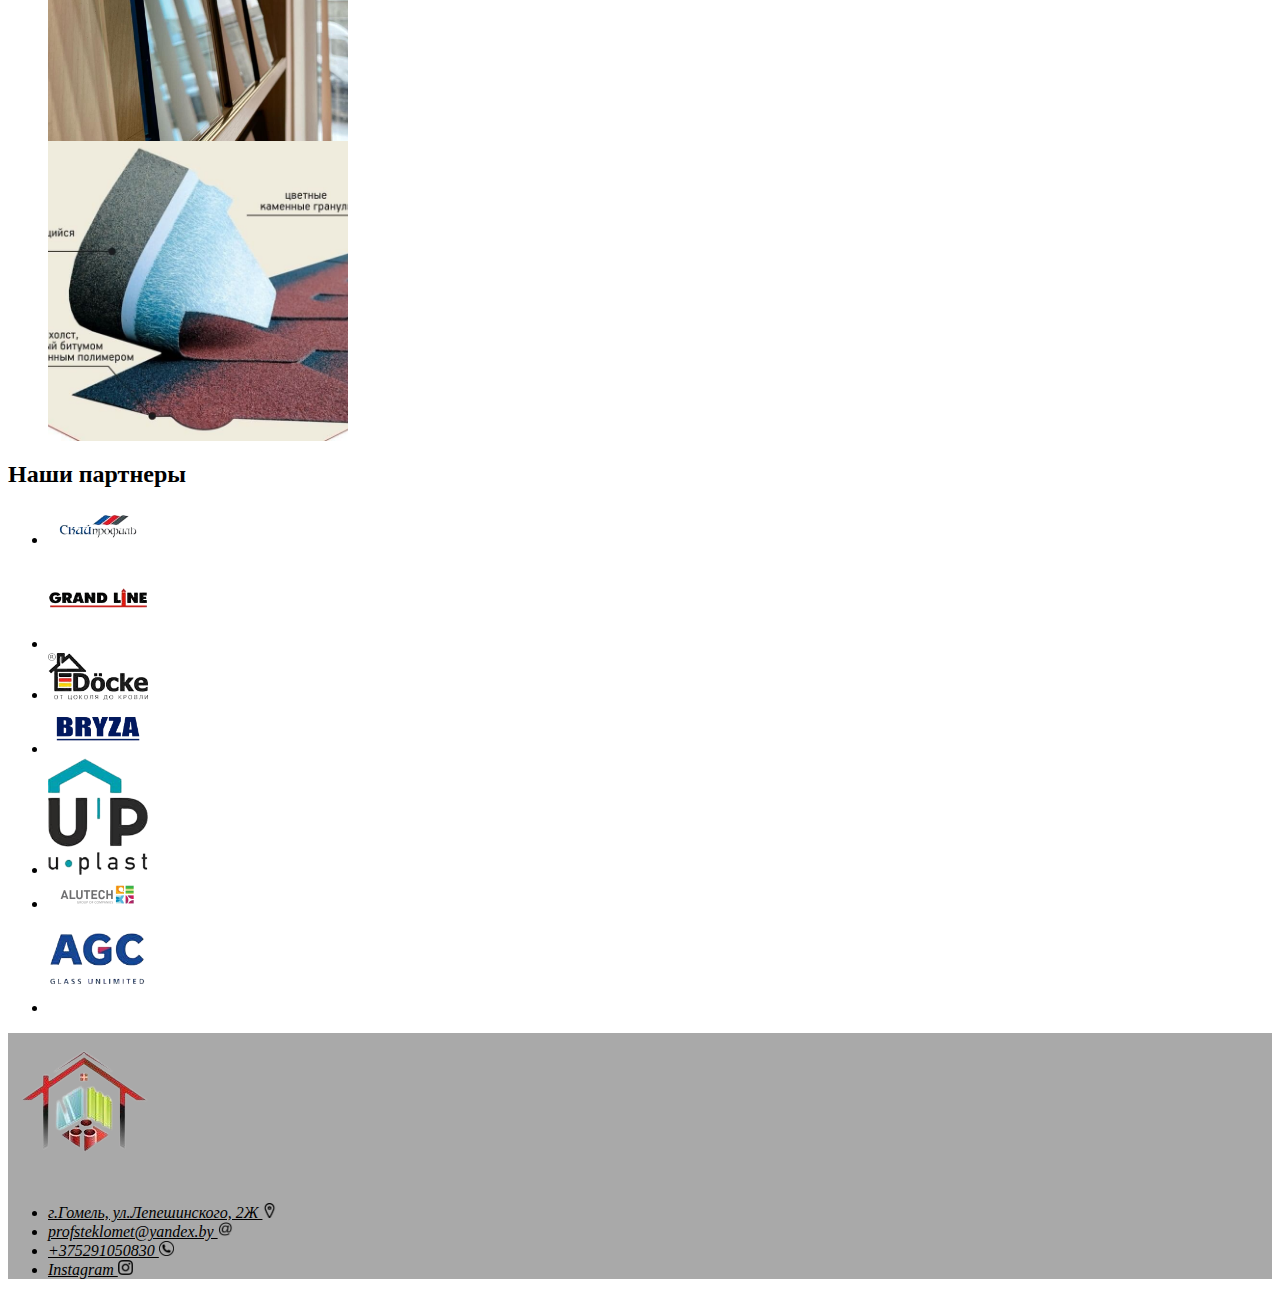
==== commit 6061ee8a: "add hero2" ====
--- a/index.html
+++ b/index.html
@@ -202,6 +202,9 @@
     </main>
     <footer class="footer">
         <address>
+            <a href="./index.html">
+                <img src="./img/logo.jpg" alt="Логотип ПрофСтеклоМет">
+            </a> 
             <ul>
                 <li><a href="https://www.google.com/maps/place/%D1%83%D0%BB%D0%B8%D1%86%
                     D0%B0+%D0%9B%D0%B5%D0%BF%D0%B5%D1%88%D0%B8%D0%BD%D1%81%D0%BA%D0%BE%D
@@ -209,11 +212,18 @@
                     08125,17z/data=!4m13!1m7!3m6!1s0x46d4695a5072ac3f:0xff71a7846d30cf0e
                     !2z0YPQu9C40YbQsCDQm9C10L_QtdGI0LjQvdGB0LrQvtCz0L4gMiwg0JPQvtC80LXQu
                     9GM!3b1!8m2!3d52.4728291!4d30.9923601!3m4!1s0x46d4695a5072ac3f:0xff7
-                    1a7846d30cf0e!8m2!3d52.4728291!4d30.9923601" target="_blank">
-                    г.Гомель, ул.Лепешинского, 2Ж</a></li>
-                <li><a href="">Почта</a></li>
-                <li><a href="">Телефон</a></li>
-                <li><a href="">Инстаграм</a></li>
+                    1a7846d30cf0e!8m2!3d52.4728291!4d30.9923601" class="footer-auth" target="_blank">
+                    г.Гомель, ул.Лепешинского, 2Ж
+                    <img src="./img/geo.jpg" alt="" width="15">
+                </a></li>
+                <li><a href="mailto:profsteklomet@yandex.by" class="footer-auth" target="_blabk">profsteklomet@yandex.by
+                    <img src="./img/mail.jpg" alt="Почта" width="15">
+                </a></li>
+                <li><a href="tel:+375291050830" class="footer-auth">+375291050830
+                    <img src="./img/phone.jpg" alt="Телефон" width="15">
+                <li><a href="https://www.instagram.com/profsteklomet.by/" class="footer-auth" target="_blabk">Instagram
+                <img src="./img/insta.jpg"  alt="" width="15">
+                </a></li>  
             </ul>
         </address>
     </footer>
--- a/css/styles.css
+++ b/css/styles.css
@@ -33,4 +33,10 @@
     width:300px;
     height:300px;
     object-fit:cover;
- }+ }
+ .footer-auth{
+    color: #000000;
+}
+.footer-auth:hover,
+.footer-auth:focus{
+    color: #303030; 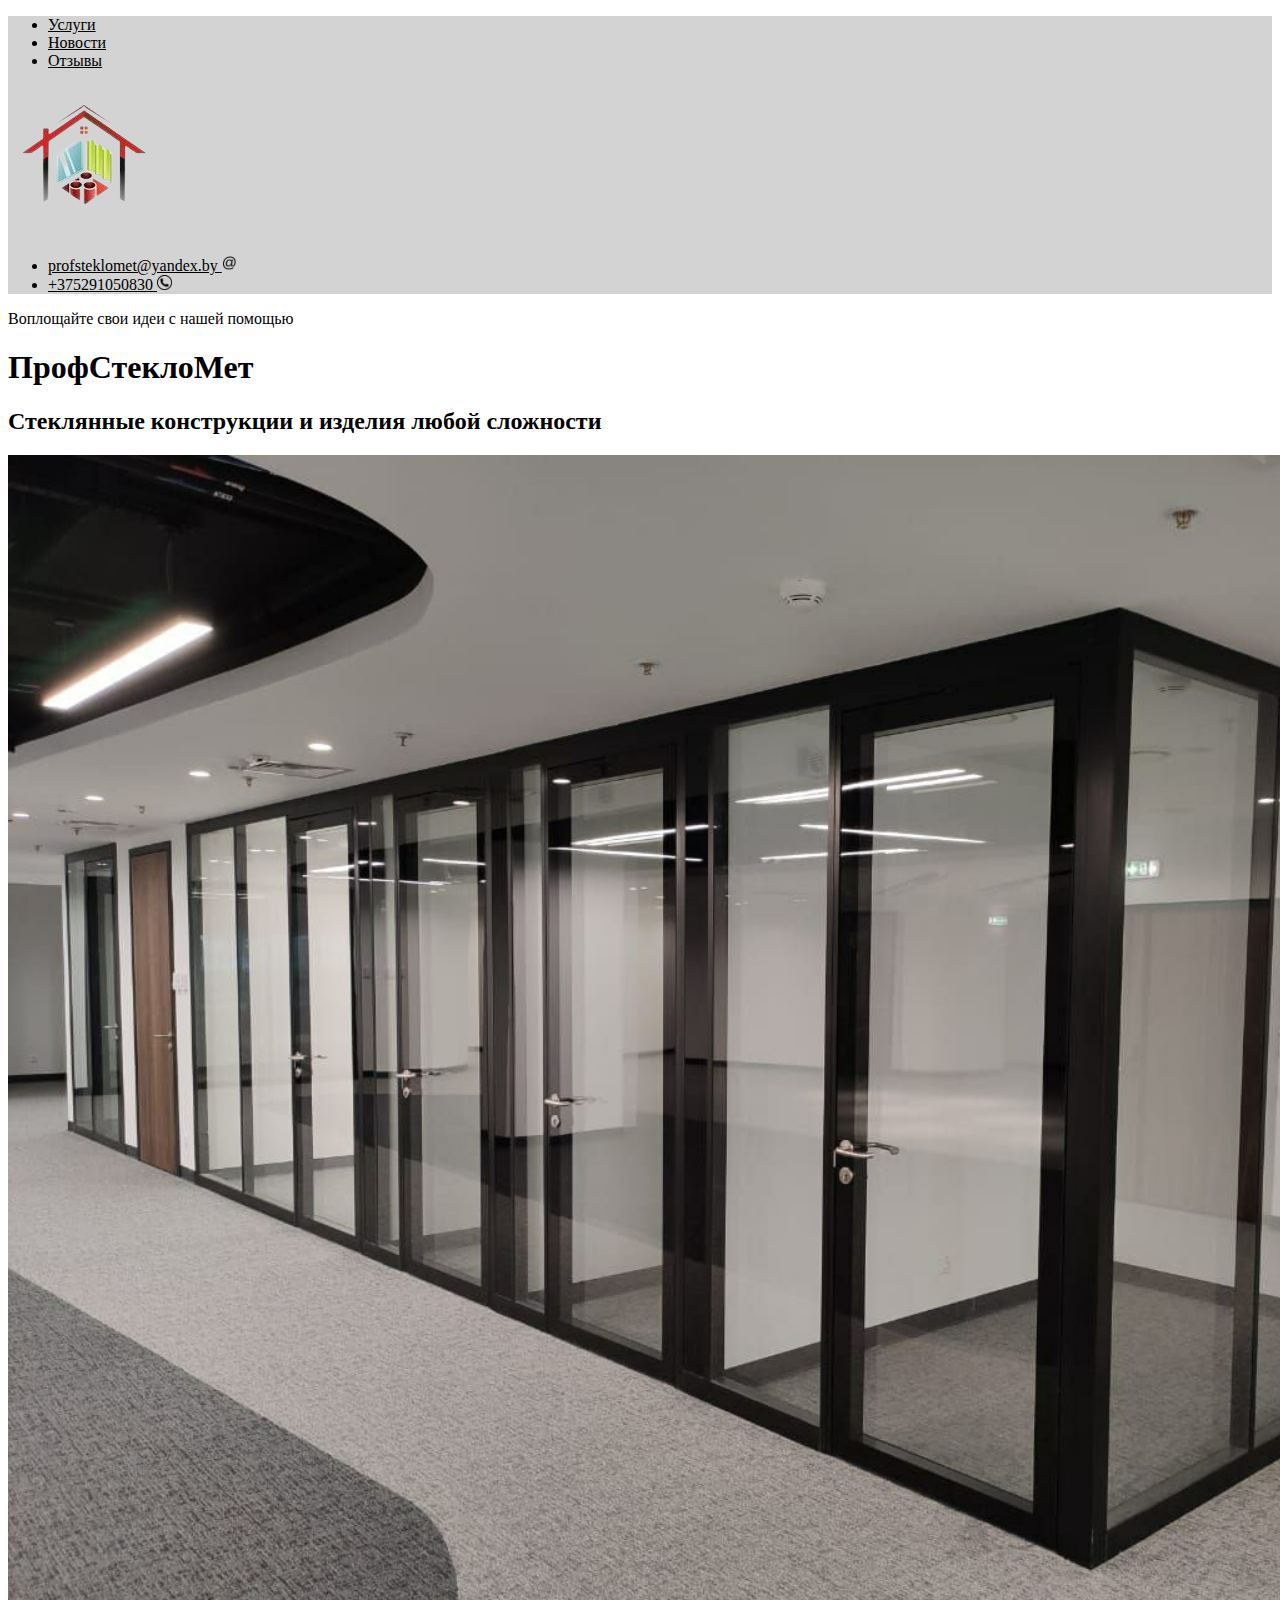
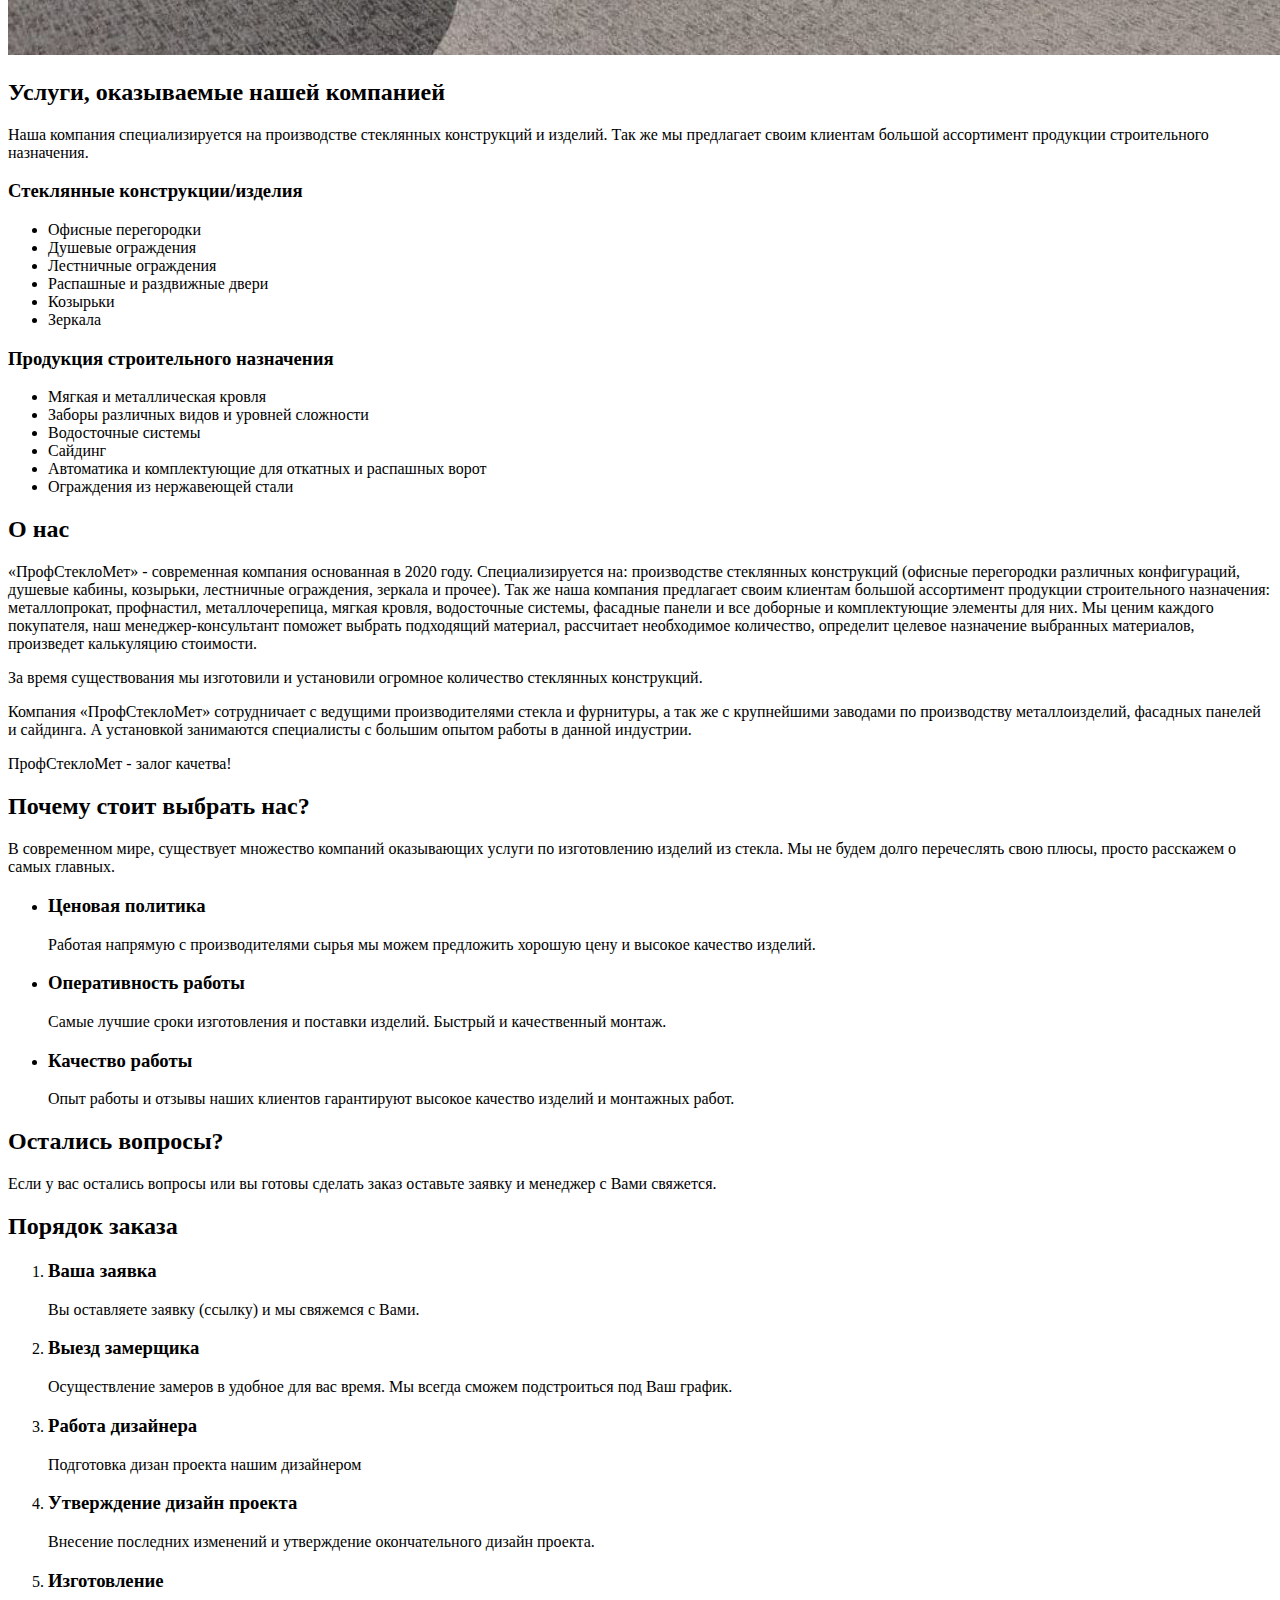
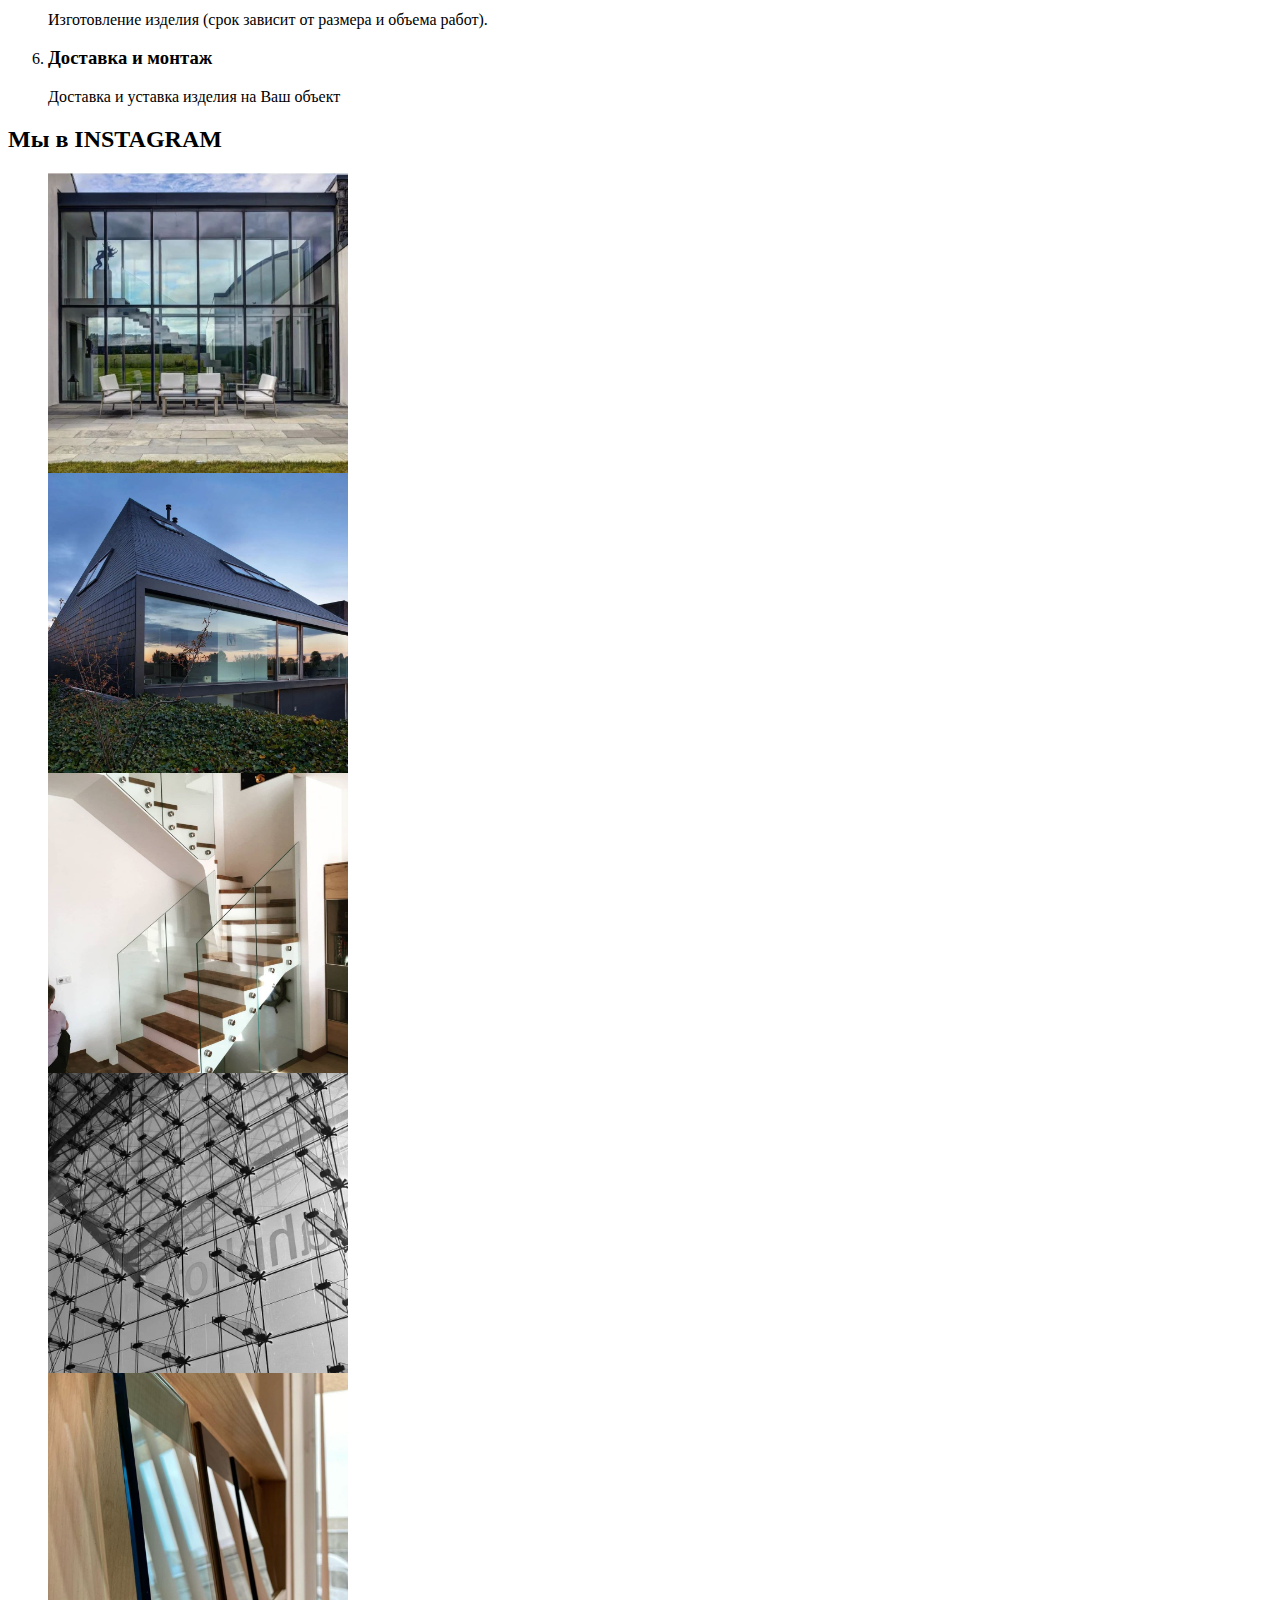
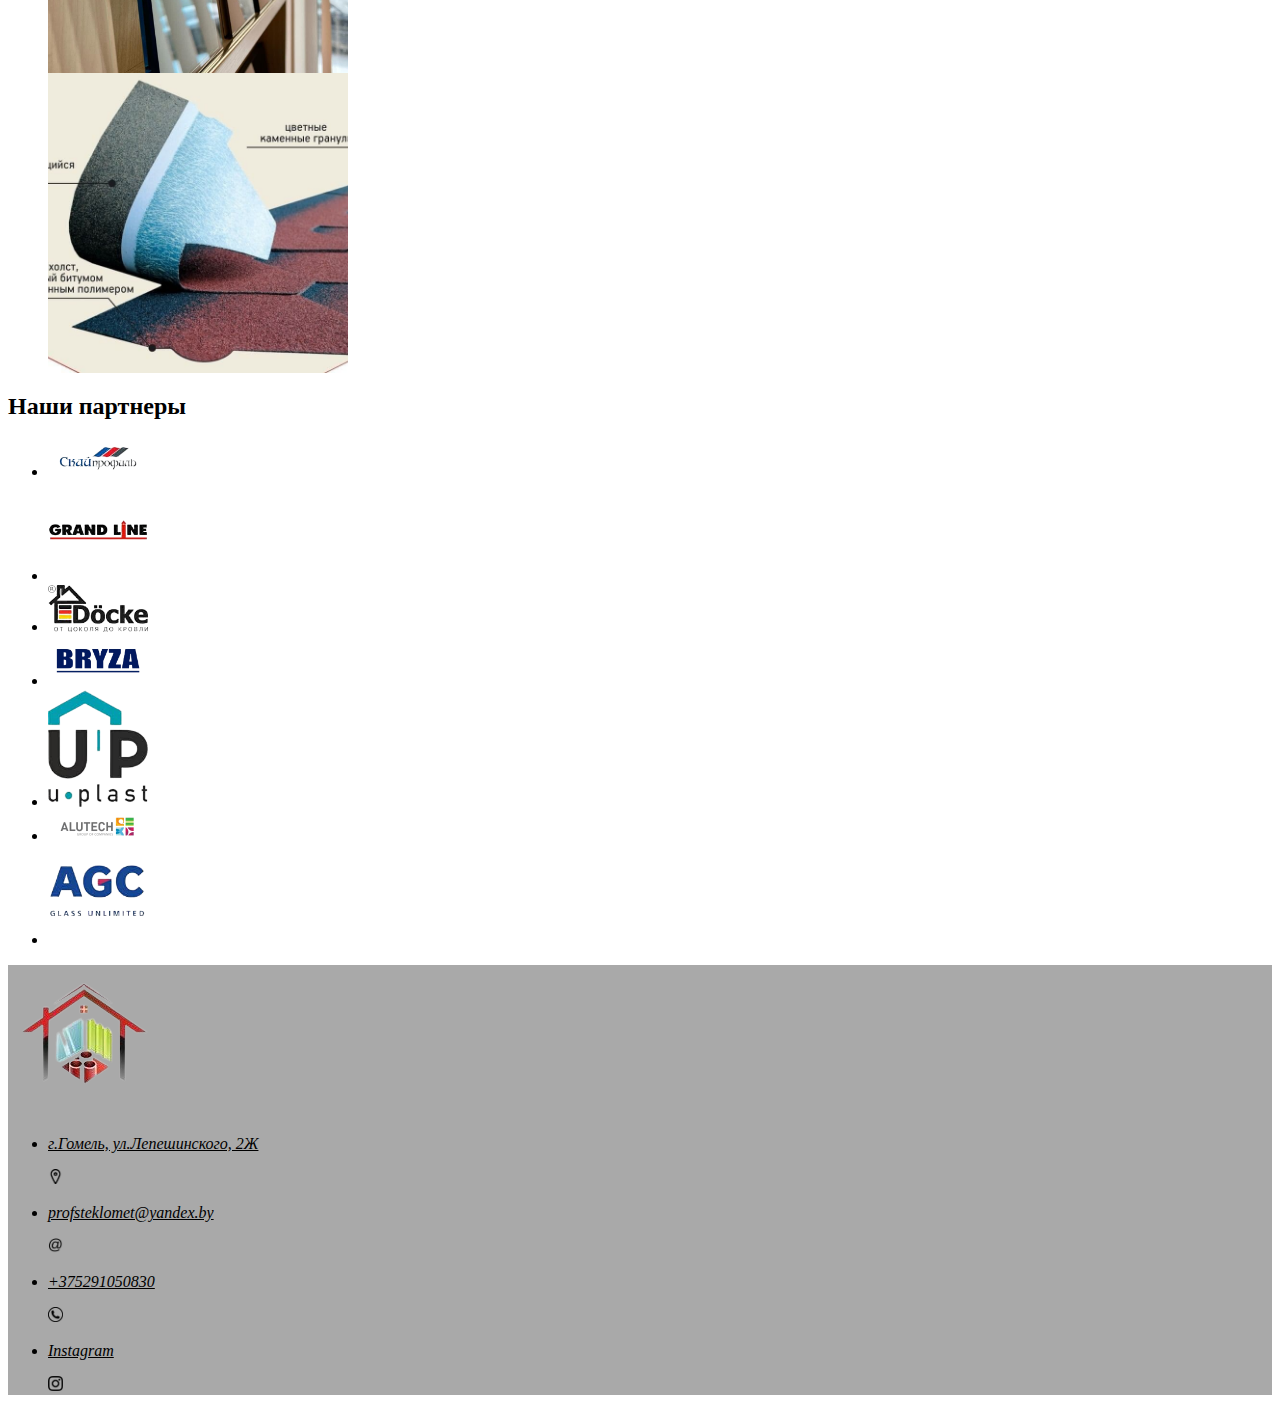
==== commit 5815851c: "Update index.html" ====
--- a/index.html
+++ b/index.html
@@ -4,8 +4,14 @@
     <meta charset="UTF-8">
     <meta http-equiv="X-UA-Compatible" content="IE=edge">
     <meta name="viewport" content="width=device-width, initial-scale=1.0">
+    <link rel="preconnect" href="https://fonts.googleapis.com">
+    <link rel="preconnect" href="https://fonts.gstatic.com" crossorigin>
+    <link
+    href="https://fonts.googleapis.com/css2?family=Raleway:wght@700&family=Roboto:wght@400;500;700;900&display=swap" 
+    rel="stylesheet">
     <link rel="stylesheet" href="./css/styles.css">
-    <title>Document</title>
+    <title>ПрофСтеклоМет</title>
+    <link rel="shortcut icon" href="./img/icon.jpg">
 </head>
 <body>
     <header class="header">
@@ -42,9 +48,9 @@
                  продукции строительного назначения.
             </p>
             <h3>Стеклянные конструкции/изделия</h3>
+            <!-- <img src="" alt="">
             <img src="" alt="">
-            <img src="" alt="">
-            <img src="" alt="">
+            <img src="" alt=""> -->
             <ul>
                 <li>Офисные перегородки</li>
                 <li>Душевые ограждения</li>
@@ -54,9 +60,9 @@
                 <li>Зеркала</li>
             </ul>
             <h3>Продукция строительного назначения</h3>
+            <!-- <img src="" alt="">
             <img src="" alt="">
-            <img src="" alt="">
-            <img src="" alt="">
+            <img src="" alt=""> -->
             <ul>
                 <li>Мягкая и металлическая кровля</li>
                 <li>Заборы различных видов и уровней сложности</li>
@@ -156,32 +162,38 @@
             <h2>Мы в INSTAGRAM</h2>
             <ul>
                 <li class="box">
-                    <a href="https://www.instagram.com/p/CZGtfazqcG8/" target="_blabk">
+                    <a href="https://www.instagram.com/p/CZGtfazqcG8/" target="_blabk"
+                    rel="noopener nofollow noreferrer">
                     <img src="./img/photo-1.jpg" alt="" width="300">
                 </a>
                 </li>
                 <li class="box">
-                    <a href="https://www.instagram.com/p/CY8rkD8K9pb/" target="_blabk">
+                    <a href="https://www.instagram.com/p/CY8rkD8K9pb/" target="_blabk"
+                    rel="noopener nofollow noreferrer">
                     <img src="./img/photo-2.jpg" alt="" width="300">
                 </a>
                 </li>
                 <li class="box">
-                    <a href="https://www.instagram.com/p/CXsjzNQKwOR/" target="_blabk">
+                    <a href="https://www.instagram.com/p/CXsjzNQKwOR/" target="_blabk"
+                    rel="noopener nofollow noreferrer">
                     <img src="./img/photo-3.jpg" alt="" width="300">
                 </a>
                 </li>
                 <li class="box">
-                    <a href="https://www.instagram.com/p/CY8pmBaKluu/" target="_blabk">
+                    <a href="https://www.instagram.com/p/CY8pmBaKluu/" target="_blabk"
+                    rel="noopener nofollow noreferrer">
                     <img src="./img/photo-4.jpg" alt="" width="300">
                 </a>
                 </li>
                 <li class="box">
-                    <a href="https://www.instagram.com/p/CXx614GKfKT/" target="_blabk">
+                    <a href="https://www.instagram.com/p/CXx614GKfKT/" target="_blabk"
+                    rel="noopener nofollow noreferrer">
                     <img src="./img/photo-5.jpg" alt="" width="300">
                 </a>
                 </li>
                 <li class="box">
-                    <a href="https://www.instagram.com/p/CXvkV3HMncb/" target="_blabk">
+                    <a href="https://www.instagram.com/p/CXvkV3HMncb/" target="_blabk"
+                    rel="noopener nofollow noreferrer">
                     <img src="./img/photo-6.jpg" alt="" width="300">
                 </a>
                 </li>
@@ -190,13 +202,34 @@
         <section>
             <h2>Наши партнеры</h2>
             <ul>
-                <li><a href="https://skyprofil.by/" target="_blabk"><img src="./img/logo-1.jpg" alt="" width="100"></a></li>
-                <li><a href="https://www.grandline.ru/" target="_blabk"><img src="./img/logo-2.jpg" alt="" width="100"></a></li>
-                <li><a href="https://docke.com.by/" target="_blabk"><img src="./img/logo-3.jpg" alt="" width="100"></a></li>
-                <li><a href="https://www.bryza.org/" target="_blabk"><img src="./img/logo-4.jpg" alt="" width="100"></a></li>
-                <li><a href="https://u-plast.by/" target="_blabk"><img src="./img/logo-5.jpg" alt="" width="100"></a></li>
-                <li><a href="https://gomel.alutech.by/" target="_blabk"><img src="./img/logo-6.jpg" alt="" width="100"></a></li>
-                <li><a href="https://www.agc-glass.eu/ru" target="_blabk"><img src="./img/logo-7.jpg" alt="" width="100"></a></li>
+                <li><a href="https://skyprofil.by/" target="_blabk"
+                    rel="noopener nofollow noreferrer">
+                    <img src="./img/logo-1.jpg" alt="" width="100">
+                </a></li>
+                <li><a href="https://www.grandline.ru/" target="_blabk"
+                    rel="noopener nofollow noreferrer">
+                    <img src="./img/logo-2.jpg" alt="" width="100">
+                </a></li>
+                <li><a href="https://docke.com.by/" target="_blabk"
+                    rel="noopener nofollow noreferrer">
+                    <img src="./img/logo-3.jpg" alt="" width="100">
+                </a></li>
+                <li><a href="https://www.bryza.org/" target="_blabk"
+                    rel="noopener nofollow noreferrer">
+                    <img src="./img/logo-4.jpg" alt="" width="100">
+                </a></li>
+                <li><a href="https://u-plast.by/" target="_blabk"
+                    rel="noopener nofollow noreferrer">
+                    <img src="./img/logo-5.jpg" alt="" width="100">
+                </a></li>
+                <li><a href="https://gomel.alutech.by/" target="_blabk"
+                    rel="noopener nofollow noreferrer">
+                    <img src="./img/logo-6.jpg" alt="" width="100">
+                </a></li>
+                <li><a href="https://www.agc-glass.eu/ru" target="_blabk"
+                    rel="noopener nofollow noreferrer">
+                    <img src="./img/logo-7.jpg" alt="" width="100">
+                </a></li>
             </ul>
         </section>
     </main>
@@ -206,27 +239,25 @@
                 <img src="./img/logo.jpg" alt="Логотип ПрофСтеклоМет">
             </a> 
             <ul>
-                <li><a href="https://www.google.com/maps/place/%D1%83%D0%BB%D0%B8%D1%86%
-                    D0%B0+%D0%9B%D0%B5%D0%BF%D0%B5%D1%88%D0%B8%D0%BD%D1%81%D0%BA%D0%BE%D
-                    0%B3%D0%BE+2,+%D0%93%D0%BE%D0%BC%D0%B5%D0%BB%D1%8C/@52.4728291,30.99
-                    08125,17z/data=!4m13!1m7!3m6!1s0x46d4695a5072ac3f:0xff71a7846d30cf0e
-                    !2z0YPQu9C40YbQsCDQm9C10L_QtdGI0LjQvdGB0LrQvtCz0L4gMiwg0JPQvtC80LXQu
-                    9GM!3b1!8m2!3d52.4728291!4d30.9923601!3m4!1s0x46d4695a5072ac3f:0xff7
-                    1a7846d30cf0e!8m2!3d52.4728291!4d30.9923601" class="footer-auth" target="_blank">
-                    г.Гомель, ул.Лепешинского, 2Ж
+                <li>
+                    <a href="https://www.google.com/maps/place/%D0%9E%D0%9E%D0%9E+%C2%AB%D0%9F%D1%80%D0%BE%D1%84%D0%A1%D1%82%D0%B5%D0%BA%D0%BB%D0%BE%D0%9C%D0%B5%D1%82%C2%BB/@52.4728981,30.9935765,275m/data=!3m1!1e3!4m5!3m4!1s0x46d469744083bd3f:0x24f32afbcd5c7110!8m2!3d52.4728291!4d30.9923601"  target="_blank" class="footer-auth">
+                    <p>г.Гомель, ул.Лепешинского, 2Ж</p>
                     <img src="./img/geo.jpg" alt="" width="15">
-                </a></li>
-                <li><a href="mailto:profsteklomet@yandex.by" class="footer-auth" target="_blabk">profsteklomet@yandex.by
+                    </a>
+                </li>
+                <li><a href="mailto:profsteklomet@yandex.by"  target="_blank" class="footer-auth">
+                    <p>profsteklomet@yandex.by</p> 
                     <img src="./img/mail.jpg" alt="Почта" width="15">
                 </a></li>
-                <li><a href="tel:+375291050830" class="footer-auth">+375291050830
+                <li><a href="tel:+375291050830" class="footer-auth">
+                    <p>+375291050830</p>
                     <img src="./img/phone.jpg" alt="Телефон" width="15">
-                <li><a href="https://www.instagram.com/profsteklomet.by/" class="footer-auth" target="_blabk">Instagram
+                <li><a href="https://www.instagram.com/profsteklomet.by/" target="_blank" class="footer-auth">
+                    <p>Instagram</p> 
                 <img src="./img/insta.jpg"  alt="" width="15">
                 </a></li>  
             </ul>
         </address>
     </footer>
 </body>
-</html>
-
+</html> 
--- a/css/styles.css
+++ b/css/styles.css
@@ -39,4 +39,5 @@
 }
 .footer-auth:hover,
 .footer-auth:focus{
-    color: #303030; +    color: #303030; 
+}